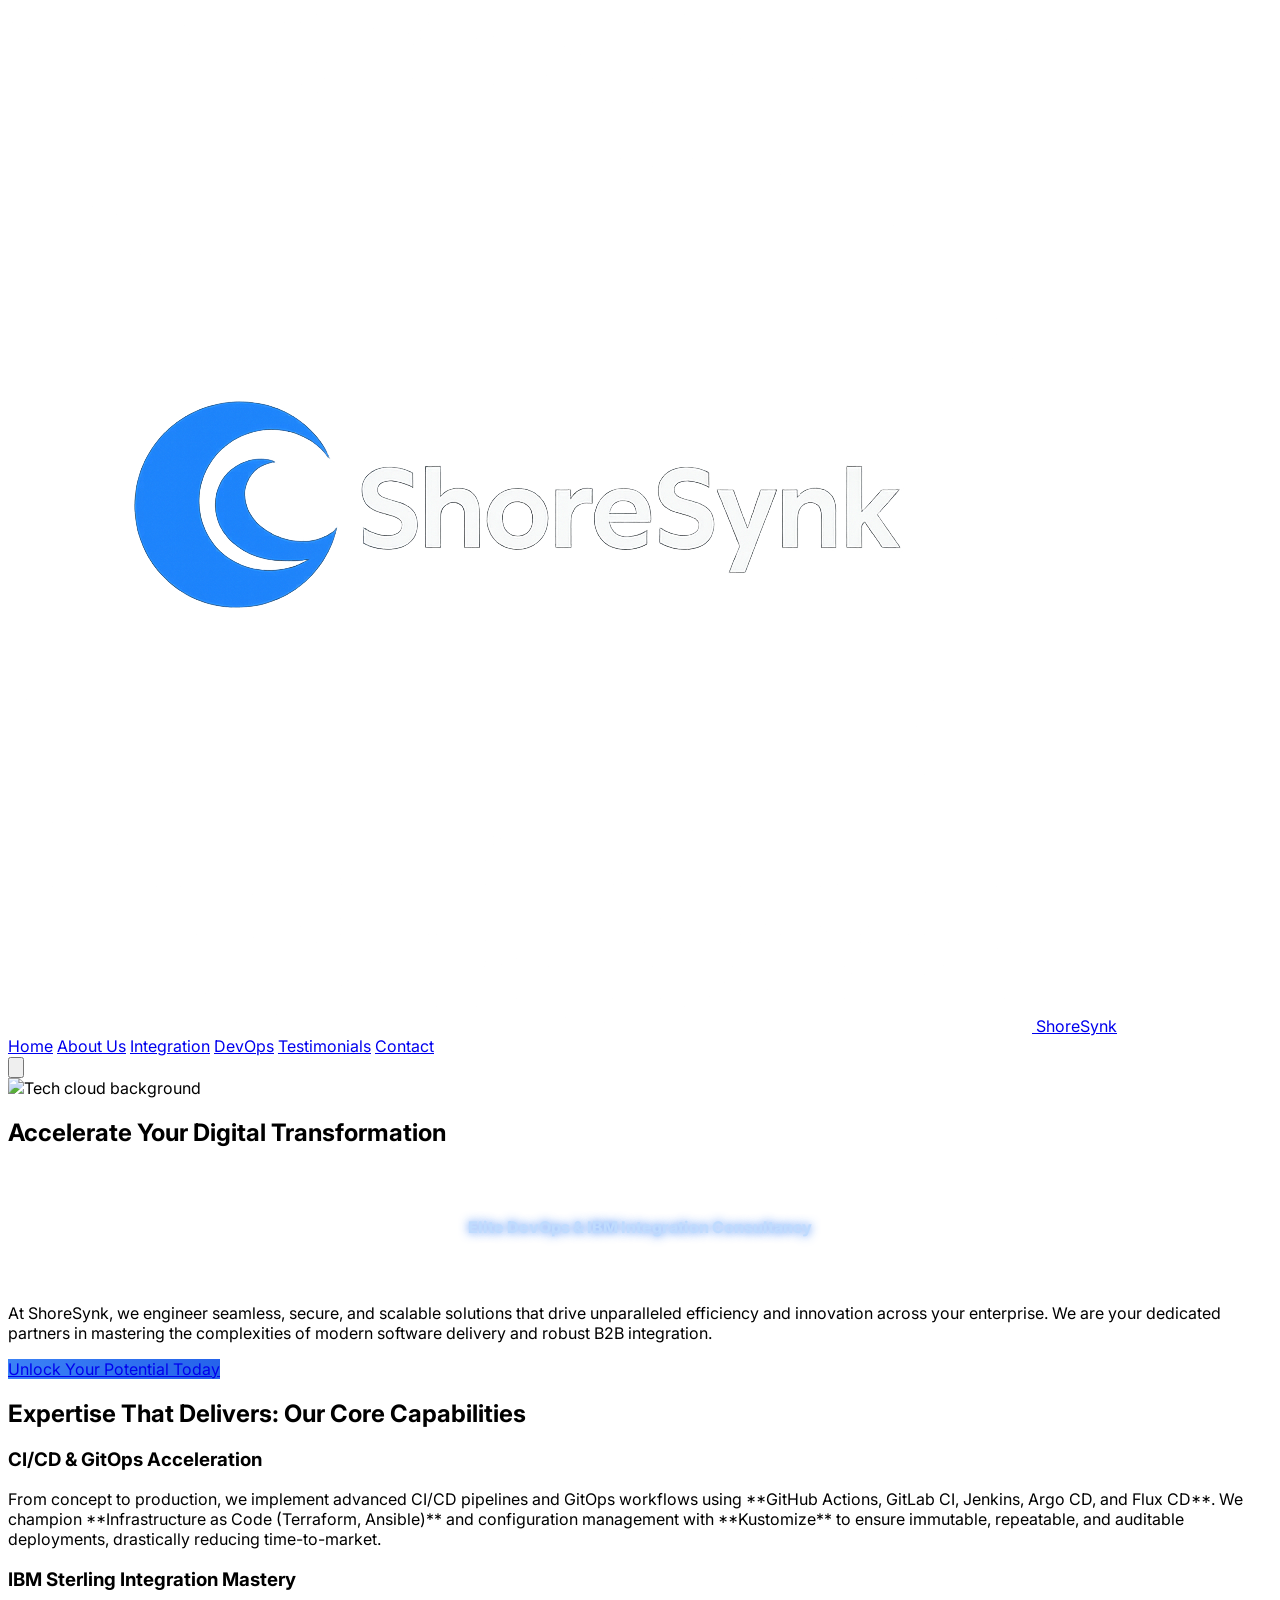
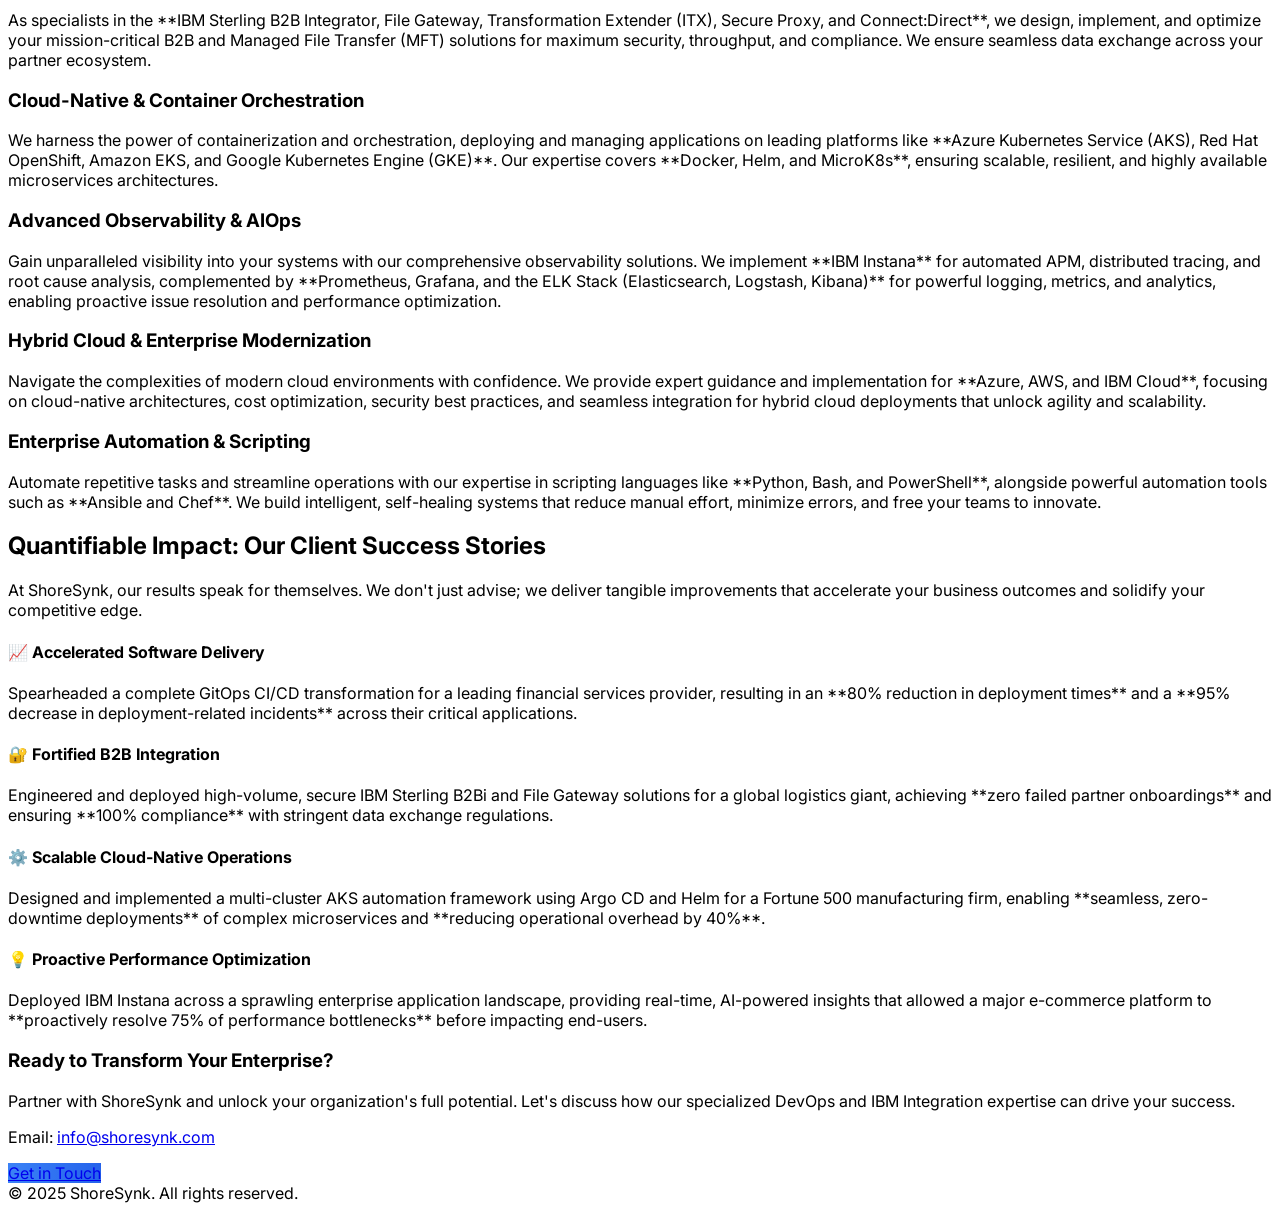
==== index.html @ 2e112811 "Trigger rebuild to fix stuck GitHub Actions workflow" ====
<!DOCTYPE html>
<html lang="en">
<head>
    <meta charset="UTF-8" />
    <meta name="viewport" content="width=device-width, initial-scale=1.0" />
    <title>ShoreSynk | Elite DevOps & IBM Integration Consultancy</title>
    <script src="https://cdn.tailwindcss.com"></script>
    <link href="https://unpkg.com/aos@2.3.1/dist/aos.css" rel="stylesheet" />
    <link rel="stylesheet" href="https://cdn.jsdelivr.net/npm/swiper@10/swiper-bundle.min.css" />
    <style>
        @import url('https://fonts.googleapis.com/css2?family=Inter:wght@300;400;500;600;700;800&display=swap');
        body {
            font-family: 'Inter', sans-serif;
        }
        @keyframes fadeInUp {
            from { opacity: 0; transform: translateY(20px); }
            to { opacity: 1; transform: translateY(0); }
        }
        .animate-fade-in-up {
            animation: fadeInUp 1s ease-out forwards;
        }
        /* Ensure mobile menu is hidden by default and flex when open */
        #mobile-menu {
            display: none; /* Hidden by default */
            flex-direction: column;
            align-items: center;
            padding-bottom: 1rem;
            space-y: 0.75rem; /* Equivalent to Tailwind's space-y-3 */
            background-color: #1f2937; /* gray-800 */
            border-top: 1px solid #374151; /* gray-700 */
        }
        .mobile-menu-open {
            display: flex !important;
        }
        /* Custom gradient for buttons */
        .btn-gradient {
            background-image: linear-gradient(to right, #3B82F6, #2563EB);
        }
        .btn-gradient:hover {
            background-image: linear-gradient(to right, #2563EB, #1D4ED8);
        }
        /* New style for rotating text */
        .rotating-text-container {
            min-height: 120px; /* Adjust based on expected text line height and number of lines */
            display: flex;
            align-items: center;
            justify-content: center;
        }
        .rotating-text {
            font-weight: 800; /* Extra bold for impact */
            color: #BFDBFE; /* Tailwind's blue-200 for a brighter pop */
            text-shadow: 0px 0px 10px rgba(59, 130, 246, 0.9); /* Stronger blue glow */
            opacity: 0;
            transition: opacity 1s ease-in-out;
        }
        .rotating-text.fade-in {
            opacity: 1;
        }
        .rotating-text.fade-out {
            opacity: 0;
        }
    </style>
</head>
<body class="bg-gray-950 text-white font-sans">

<header class="bg-gray-800 shadow-lg sticky top-0 z-50">
    <div class="max-w-7xl mx-auto px-4 py-4 flex justify-between items-center">
        <a href="index.html" class="flex items-center space-x-3 group">
            <img src="images/shoresynk_logo_updated.png" alt="ShoreSynk Logo" class="h-10 w-auto">
            <span class="text-2xl font-extrabold text-blue-400 tracking-tight group-hover:text-blue-300 transition-colors duration-300 transform group-hover:scale-105">ShoreSynk</span>
        </a>
        <nav class="hidden md:flex space-x-8 text-base">
            <a href="index.html" class="hover:text-blue-400 transition-colors duration-300">Home</a>
            <a href="about.html" class="hover:text-blue-400 transition-colors duration-300">About Us</a>
            <a href="integration.html" class="hover:text-blue-400 transition-colors duration-300">Integration</a>
            <a href="devops.html" class="hover:text-blue-400 transition-colors duration-300 font-semibold text-blue-300">DevOps</a>
            <a href="testimonials.html" class="hover:text-blue-400 transition-colors duration-300">Testimonials</a>
            <a href="#contact" class="hover:text-blue-400 transition-colors duration-300">Contact</a>
        </nav>
        <!-- Mobile menu button -->
        <button id="mobile-menu-button" class="md:hidden text-white focus:outline-none">
            <svg class="w-6 h-6" fill="none" stroke="currentColor" viewBox="0 0 24 24">
                <path stroke-linecap="round" stroke-linejoin="round" stroke-width="2" d="M4 6h16M4 12h16m-7 6h7" />
            </svg>
        </button>
    </div>

    <!-- Mobile menu -->
    <nav id="mobile-menu" class="md:hidden flex-col items-center pb-4 space-y-3 bg-gray-800 border-t border-gray-700">
        <a href="index.html" class="block text-white hover:text-blue-400 transition py-2">Home</a>
        <a href="about.html" class="block text-white hover:text-blue-400 transition py-2">About Us</a>
        <a href="integration.html" class="block text-white hover:text-blue-400 transition py-2">Integration</a>
        <a href="devops.html" class="block text-white hover:text-blue-400 transition py-2">DevOps</a>
        <a href="testimonials.html" class="block text-white hover:text-blue-400 transition py-2">Testimonials</a>
        <a href="#contact" class="block text-white hover:text-blue-400 transition py-2">Contact</a>
    </nav>
</header>

<section class="relative py-28 text-center text-white overflow-hidden">
    <img src="https://tse4.mm.bing.net/th/id/OIP.Zzp7vDEHLs-ldM_Fr9gBeAHaE-?pid=Api"
         alt="Tech cloud background"
         class="absolute inset-0 w-full h-full object-cover opacity-40"
         onerror="this.onerror=null;this.src='https://placehold.co/1920x1080/1a202c/ffffff?text=DevOps+Integration+Background+Fallback';">
    <div class="absolute inset-0 bg-black opacity-40"></div>
    <div class="relative z-10 max-w-5xl mx-auto px-6 animate-fade-in-up">
        <h1 class="text-5xl md:text-6xl font-extrabold mb-6 leading-tight">
            Accelerate Your Digital Transformation
        </h1>
        <div class="rotating-text-container">
            <span id="rotating-headline" class="text-3xl md:text-4xl rotating-text"></span>
        </div>
        <p class="text-lg md:text-xl mb-8 max-w-3xl mx-auto">
            At ShoreSynk, we engineer seamless, secure, and scalable solutions that drive unparalleled efficiency and innovation across your enterprise.
            We are your dedicated partners in mastering the complexities of modern software delivery and robust B2B integration.
        </p>
        <a href="#contact" class="btn-gradient px-8 py-4 rounded-xl font-bold text-lg transition transform hover:scale-105 shadow-lg">
            Unlock Your Potential Today
        </a>
    </div>
</section>

<section class="py-20 bg-gray-900">
    <div class="max-w-7xl mx-auto px-4">
        <h2 class="text-4xl md:text-5xl font-bold text-center text-blue-400 mb-14">Expertise That Delivers: Our Core Capabilities</h2>
        <div class="grid grid-cols-1 md:grid-cols-2 lg:grid-cols-3 gap-10">
            <div class="bg-gray-800 p-8 rounded-xl shadow-lg border border-gray-700 hover:border-blue-500 transition-all duration-300" data-aos="fade-up">
                <h3 class="text-2xl font-semibold text-blue-300 mb-4">CI/CD & GitOps Acceleration</h3>
                <p class="text-gray-300 leading-relaxed">
                    From concept to production, we implement advanced CI/CD pipelines and GitOps workflows using **GitHub Actions, GitLab CI, Jenkins, Argo CD, and Flux CD**. We champion **Infrastructure as Code (Terraform, Ansible)** and configuration management with **Kustomize** to ensure immutable, repeatable, and auditable deployments, drastically reducing time-to-market.
                </p>
            </div>
            <div class="bg-gray-800 p-8 rounded-xl shadow-lg border border-gray-700 hover:border-blue-500 transition-all duration-300" data-aos="fade-up" data-aos-delay="100">
                <h3 class="text-2xl font-semibold text-blue-300 mb-4">IBM Sterling Integration Mastery</h3>
                <p class="text-gray-300 leading-relaxed">
                    As specialists in the **IBM Sterling B2B Integrator, File Gateway, Transformation Extender (ITX), Secure Proxy, and Connect:Direct**, we design, implement, and optimize your mission-critical B2B and Managed File Transfer (MFT) solutions for maximum security, throughput, and compliance. We ensure seamless data exchange across your partner ecosystem.
                </p>
            </div>
            <div class="bg-gray-800 p-8 rounded-xl shadow-lg border border-gray-700 hover:border-blue-500 transition-all duration-300" data-aos="fade-up" data-aos-delay="200">
                <h3 class="2xl font-semibold text-blue-300 mb-4">Cloud-Native & Container Orchestration</h3>
                <p class="text-gray-300 leading-relaxed">
                    We harness the power of containerization and orchestration, deploying and managing applications on leading platforms like **Azure Kubernetes Service (AKS), Red Hat OpenShift, Amazon EKS, and Google Kubernetes Engine (GKE)**. Our expertise covers **Docker, Helm, and MicroK8s**, ensuring scalable, resilient, and highly available microservices architectures.
                </p>
            </div>
            <div class="bg-gray-800 p-8 rounded-xl shadow-lg border border-gray-700 hover:border-blue-500 transition-all duration-300" data-aos="fade-up" data-aos-delay="300">
                <h3 class="text-2xl font-semibold text-blue-300 mb-4">Advanced Observability & AIOps</h3>
                <p class="text-gray-300 leading-relaxed">
                    Gain unparalleled visibility into your systems with our comprehensive observability solutions. We implement **IBM Instana** for automated APM, distributed tracing, and root cause analysis, complemented by **Prometheus, Grafana, and the ELK Stack (Elasticsearch, Logstash, Kibana)** for powerful logging, metrics, and analytics, enabling proactive issue resolution and performance optimization.
                </p>
            </div>
            <div class="bg-gray-800 p-8 rounded-xl shadow-lg border border-gray-700 hover:border-blue-500 transition-all duration-300" data-aos="fade-up" data-aos-delay="400">
                <h3 class="text-2xl font-semibold text-blue-300 mb-4">Hybrid Cloud & Enterprise Modernization</h3>
                <p class="text-gray-300 leading-relaxed">
                    Navigate the complexities of modern cloud environments with confidence. We provide expert guidance and implementation for **Azure, AWS, and IBM Cloud**, focusing on cloud-native architectures, cost optimization, security best practices, and seamless integration for hybrid cloud deployments that unlock agility and scalability.
                </p>
            </div>
            <div class="bg-gray-800 p-8 rounded-xl shadow-lg border border-gray-700 hover:border-blue-500 transition-all duration-300" data-aos="fade-up" data-aos-delay="500">
                <h3 class="text-2xl font-semibold text-blue-300 mb-4">Enterprise Automation & Scripting</h3>
                <p class="text-gray-300 leading-relaxed">
                    Automate repetitive tasks and streamline operations with our expertise in scripting languages like **Python, Bash, and PowerShell**, alongside powerful automation tools such as **Ansible and Chef**. We build intelligent, self-healing systems that reduce manual effort, minimize errors, and free your teams to innovate.
                </p>
            </div>
        </div>
    </div>
</section>

<section class="py-20 bg-gray-800">
    <div class="max-w-6xl mx-auto px-6 text-center" data-aos="fade-up">
        <h2 class="text-3xl sm:text-4xl font-bold text-blue-400 mb-8">Quantifiable Impact: Our Client Success Stories</h2>
        <p class="text-lg mb-10 max-w-4xl mx-auto">
            At ShoreSynk, our results speak for themselves. We don't just advise; we deliver tangible improvements that accelerate your business outcomes and solidify your competitive edge.
        </p>
        <div class="grid grid-cols-1 md:grid-cols-2 gap-8 text-left max-w-4xl mx-auto">
            <div class="bg-gray-900 p-6 rounded-xl shadow-md border border-gray-700" data-aos="fade-right">
                <h4 class="text-xl font-semibold text-blue-300 mb-2">📈 Accelerated Software Delivery</h4>
                <p class="text-gray-300">
                    Spearheaded a complete GitOps CI/CD transformation for a leading financial services provider, resulting in an **80% reduction in deployment times** and a **95% decrease in deployment-related incidents** across their critical applications.
                </p>
            </div>
            <div class="bg-gray-900 p-6 rounded-xl shadow-md border border-gray-700" data-aos="fade-left">
                <h4 class="text-xl font-semibold text-blue-300 mb-2">🔐 Fortified B2B Integration</h4>
                <p class="text-gray-300">
                    Engineered and deployed high-volume, secure IBM Sterling B2Bi and File Gateway solutions for a global logistics giant, achieving **zero failed partner onboardings** and ensuring **100% compliance** with stringent data exchange regulations.
                </p>
            </div>
            <div class="bg-gray-900 p-6 rounded-xl shadow-md border border-gray-700" data-aos="fade-right" data-aos-delay="100">
                <h4 class="text-xl font-semibold text-blue-300 mb-2">⚙️ Scalable Cloud-Native Operations</h4>
                <p class="text-gray-300">
                    Designed and implemented a multi-cluster AKS automation framework using Argo CD and Helm for a Fortune 500 manufacturing firm, enabling **seamless, zero-downtime deployments** of complex microservices and **reducing operational overhead by 40%**.
                </p>
            </div>
            <div class="bg-gray-900 p-6 rounded-xl shadow-md border border-gray-700" data-aos="fade-left" data-aos-delay="100">
                <h4 class="text-xl font-semibold text-blue-300 mb-2">💡 Proactive Performance Optimization</h4>
                <p class="text-gray-300">
                    Deployed IBM Instana across a sprawling enterprise application landscape, providing real-time, AI-powered insights that allowed a major e-commerce platform to **proactively resolve 75% of performance bottlenecks** before impacting end-users.
                </p>
            </div>
        </div>
    </div>
</section>

<section class="bg-gray-950 py-16" id="contact">
    <div class="max-w-4xl mx-auto px-4 text-center" data-aos="fade-up">
        <h3 class="text-3xl sm:text-4xl font-bold mb-6 text-blue-400">Ready to Transform Your Enterprise?</h3>
        <p class="mb-8 text-base sm:text-lg text-gray-300">
            Partner with ShoreSynk and unlock your organization's full potential. Let's discuss how our specialized DevOps and IBM Integration expertise can drive your success.
        </p>
        <p class="mb-4 text-lg sm:text-xl font-medium">Email: <a href="mailto:info@shoresynk.com" class="text-blue-300 underline hover:text-blue-400 transition-colors duration-300">info@shoresynk.com</a></p>
        <a href="#contact" class="btn-gradient px-8 py-4 rounded-xl font-bold text-lg transition duration-300 transform hover:scale-105 shadow-lg">
            Get in Touch
        </a>
    </div>
</section>

<footer class="bg-gray-900 py-6 text-center text-gray-500 text-sm border-t border-gray-700">
    &copy; 2025 ShoreSynk. All rights reserved.
</footer>

<script src="https://unpkg.com/aos@2.3.1/dist/aos.js"></script>
<script src="https://cdn.jsdelivr.net/npm/swiper@10/swiper-bundle.min.js"></script>
<script>
    AOS.init({ duration: 1000, once: true });

    // Initialize Swiper for testimonials
    const swiper = new Swiper('.swiper', {
      loop: true,
      autoplay: { delay: 5000, disableOnInteraction: false },
      pagination: { el: '.swiper-pagination', clickable: true }
    });

    // Mobile menu functionality
    const mobileMenuButton = document.getElementById('mobile-menu-button');
    const mobileMenu = document.getElementById('mobile-menu');

    mobileMenuButton.addEventListener('click', () => {
      mobileMenu.classList.toggle('hidden');
      mobileMenu.classList.toggle('mobile-menu-open');
    });

    // Close mobile menu when a navigation link is clicked
    mobileMenu.querySelectorAll('a').forEach(link => {
      link.addEventListener('click', () => {
        setTimeout(() => {
            mobileMenu.classList.add('hidden');
            mobileMenu.classList.remove('mobile-menu-open');
        }, 150);
      });
    });

    // Rotating Headline Script
    const headlines = [
        "Elite DevOps & IBM Integration Consultancy",
        "Mastering Modern Software Delivery",
        "Driving Unparalleled Efficiency with Automation",
        "Securing High-Volume B2B & MFT Operations",
        "Unlocking Agility with Hybrid Cloud Solutions"
    ];
    let currentHeadlineIndex = 0;
    const rotatingHeadlineElement = document.getElementById('rotating-headline');

    function updateRotatingHeadline() {
        rotatingHeadlineElement.classList.remove('fade-in');
        rotatingHeadlineElement.classList.add('fade-out');

        setTimeout(() => {
            currentHeadlineIndex = (currentHeadlineIndex + 1) % headlines.length;
            rotatingHeadlineElement.textContent = headlines[currentHeadlineIndex];
            rotatingHeadlineElement.classList.remove('fade-out');
            rotatingHeadlineElement.classList.add('fade-in');
        }, 1000); // Wait for fade-out to complete before changing text and fading in
    }

    // Initial load
    rotatingHeadlineElement.textContent = headlines[currentHeadlineIndex];
    rotatingHeadlineElement.classList.add('fade-in');

    // Set interval for rotation
    setInterval(updateRotatingHeadline, 4000); // Change headline every 4 seconds (1s fade-out, 1s fade-in, 2s display)
</script>

</body>
</html>
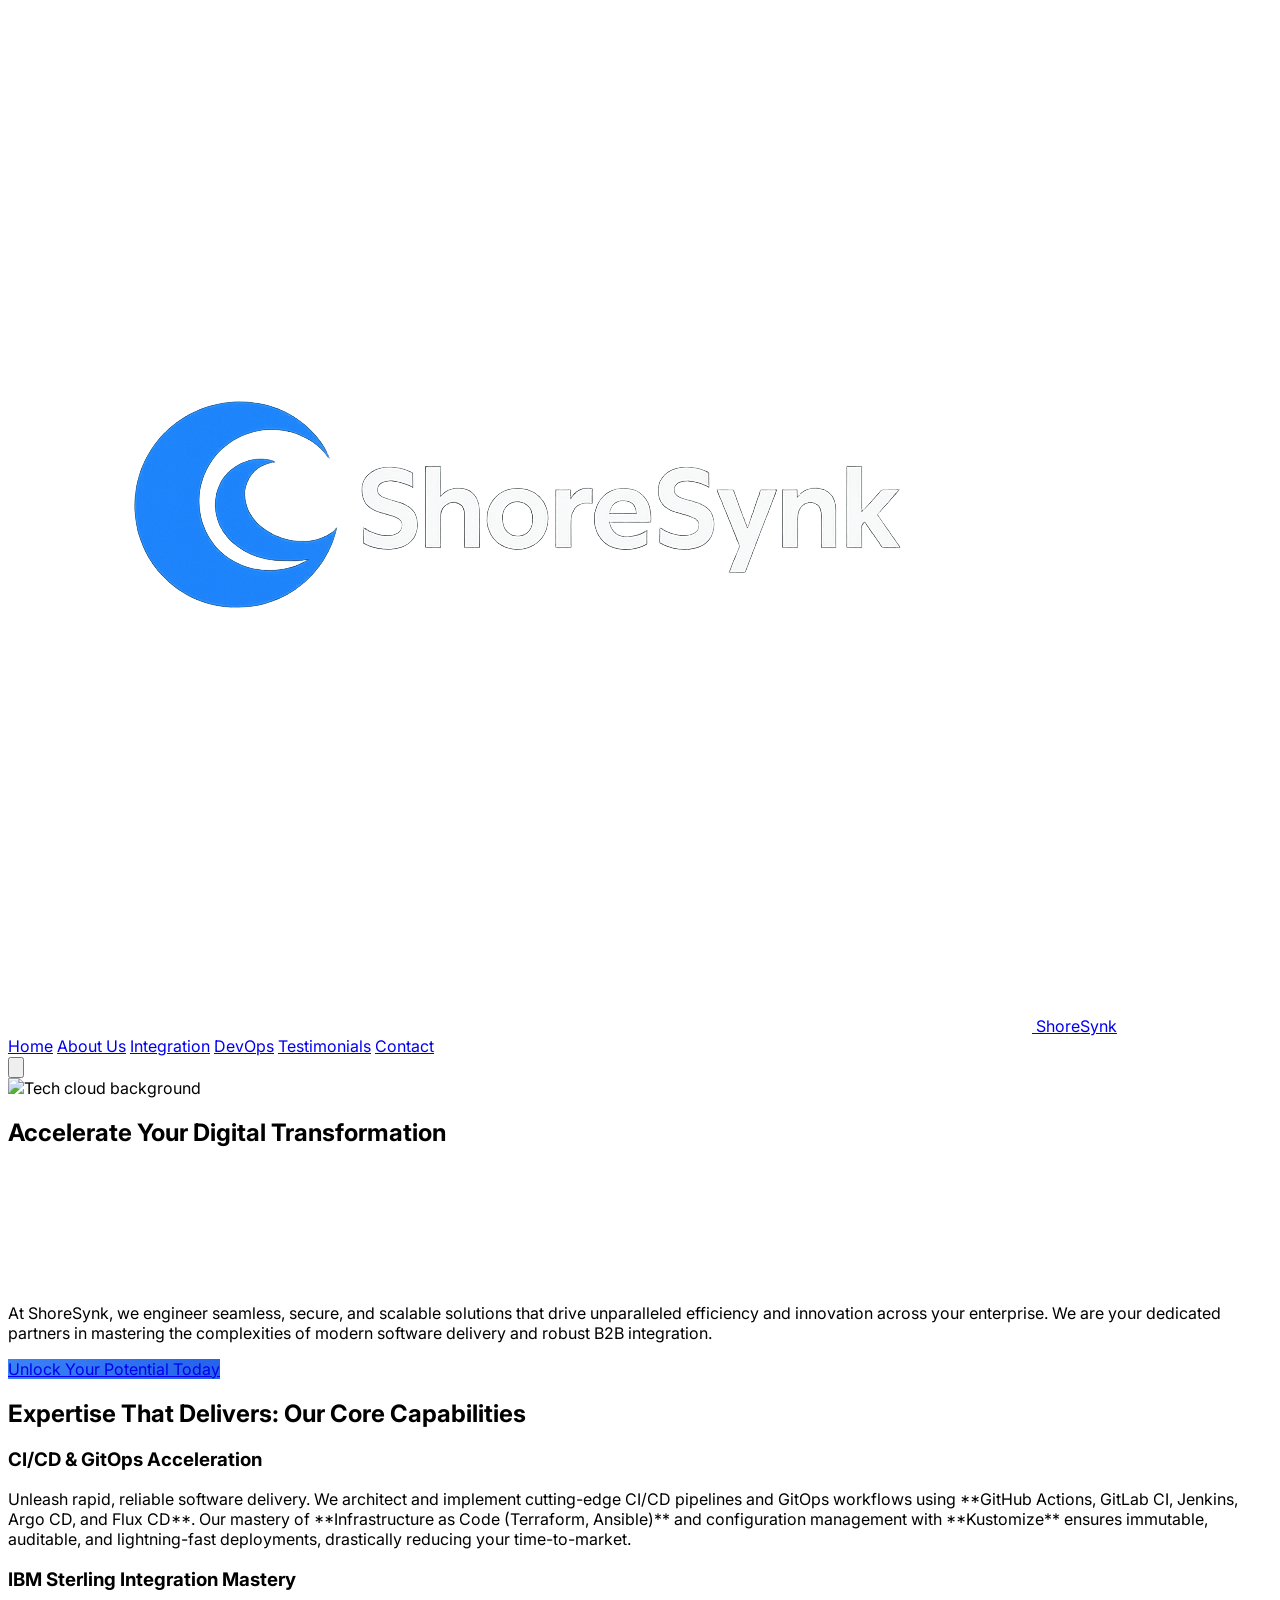
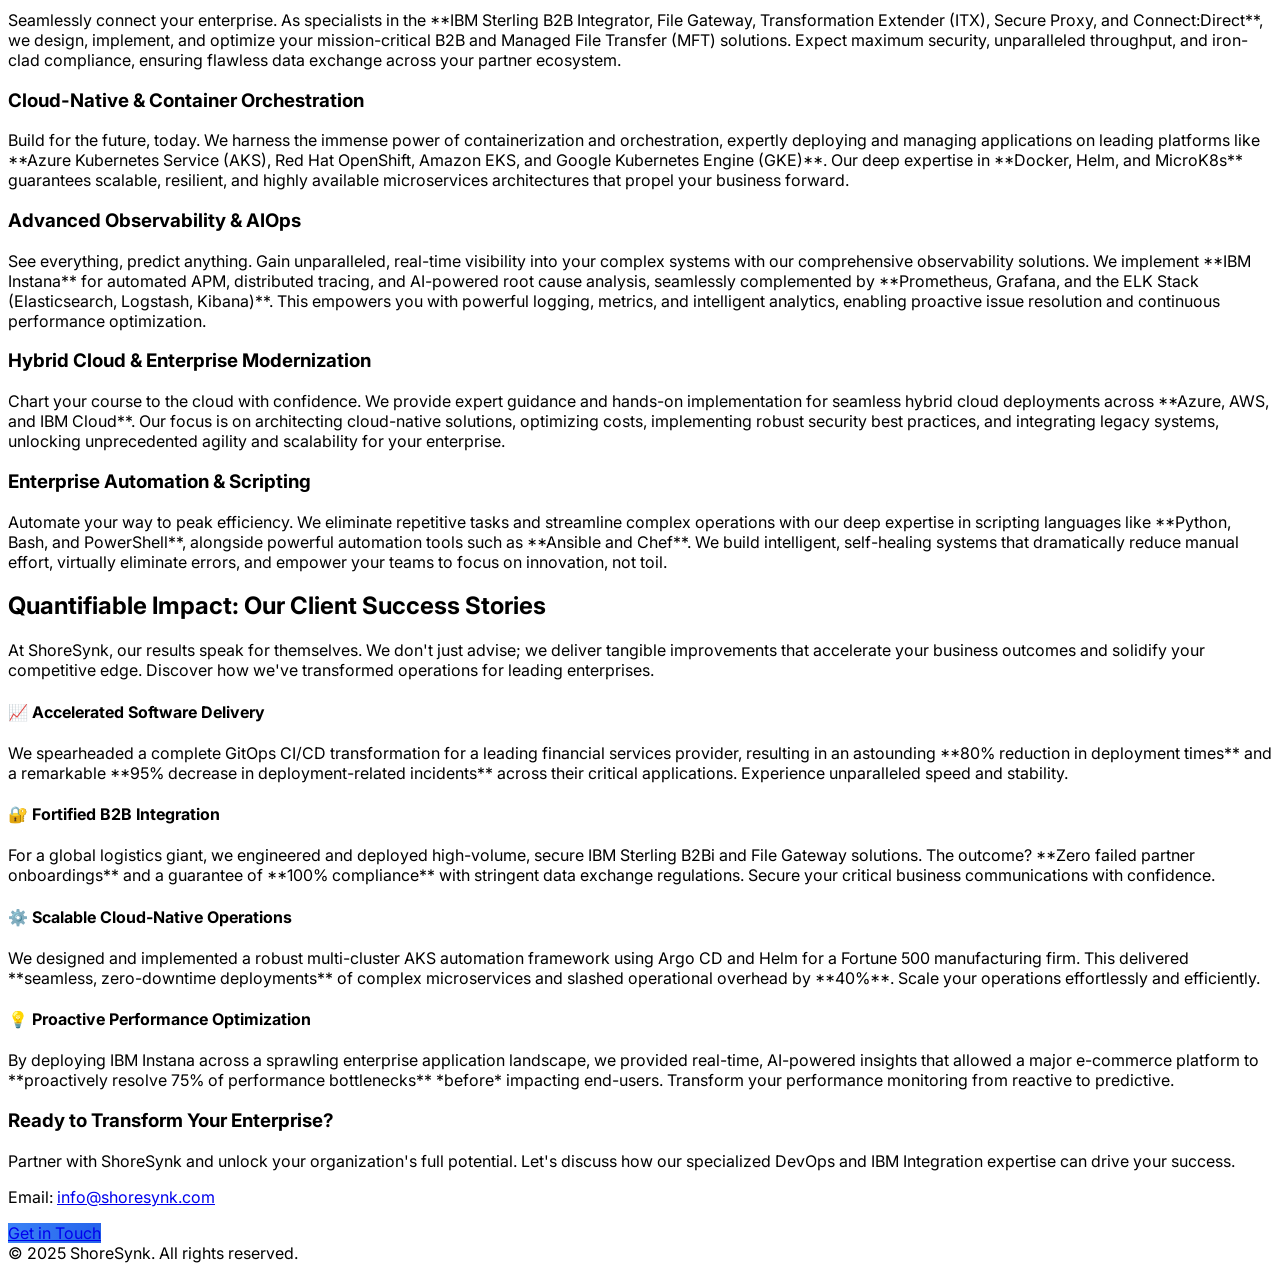
==== commit 4a0f761e: "Trigger rebuild to fix stuck GitHub Actions workflow" ====
--- a/index.html
+++ b/index.html
@@ -7,6 +7,8 @@
     <script src="https://cdn.tailwindcss.com"></script>
     <link href="https://unpkg.com/aos@2.3.1/dist/aos.css" rel="stylesheet" />
     <link rel="stylesheet" href="https://cdn.jsdelivr.net/npm/swiper@10/swiper-bundle.min.css" />
+    <!-- Lucide Icons for visual flair -->
+    <script src="https://unpkg.com/lucide@latest"></script>
     <style>
         @import url('https://fonts.googleapis.com/css2?family=Inter:wght@300;400;500;600;700;800&display=swap');
         body {
@@ -39,12 +41,13 @@
         .btn-gradient:hover {
             background-image: linear-gradient(to right, #2563EB, #1D4ED8);
         }
-        /* New style for rotating text */
+        /* New style for rotating text container and text */
         .rotating-text-container {
             min-height: 120px; /* Adjust based on expected text line height and number of lines */
             display: flex;
             align-items: center;
             justify-content: center;
+            position: relative; /* Added for absolute positioning of child */
         }
         .rotating-text {
             font-weight: 800; /* Extra bold for impact */
@@ -52,6 +55,15 @@
             text-shadow: 0px 0px 10px rgba(59, 130, 246, 0.9); /* Stronger blue glow */
             opacity: 0;
             transition: opacity 1s ease-in-out;
+            position: absolute; /* Ensures text doesn't affect layout of other elements */
+            top: 0;
+            left: 0;
+            right: 0;
+            bottom: 0;
+            display: flex;
+            align-items: center;
+            justify-content: center;
+            text-align: center; /* Ensure multi-line text is centered */
         }
         .rotating-text.fade-in {
             opacity: 1;
@@ -73,7 +85,7 @@
             <a href="index.html" class="hover:text-blue-400 transition-colors duration-300">Home</a>
             <a href="about.html" class="hover:text-blue-400 transition-colors duration-300">About Us</a>
             <a href="integration.html" class="hover:text-blue-400 transition-colors duration-300">Integration</a>
-            <a href="devops.html" class="hover:text-blue-400 transition-colors duration-300 font-semibold text-blue-300">DevOps</a>
+            <a href="devops.html" class="hover:text-blue-400 transition-colors duration-300">DevOps</a>
             <a href="testimonials.html" class="hover:text-blue-400 transition-colors duration-300">Testimonials</a>
             <a href="#contact" class="hover:text-blue-400 transition-colors duration-300">Contact</a>
         </nav>
@@ -113,7 +125,7 @@
             At ShoreSynk, we engineer seamless, secure, and scalable solutions that drive unparalleled efficiency and innovation across your enterprise.
             We are your dedicated partners in mastering the complexities of modern software delivery and robust B2B integration.
         </p>
-        <a href="#contact" class="btn-gradient px-8 py-4 rounded-xl font-bold text-lg transition transform hover:scale-105 shadow-lg">
+        <a href="mailto:info@shoresynk.com" class="btn-gradient px-8 py-4 rounded-xl font-bold text-lg transition transform hover:scale-105 shadow-lg">
             Unlock Your Potential Today
         </a>
     </div>
@@ -123,40 +135,58 @@
     <div class="max-w-7xl mx-auto px-4">
         <h2 class="text-4xl md:text-5xl font-bold text-center text-blue-400 mb-14">Expertise That Delivers: Our Core Capabilities</h2>
         <div class="grid grid-cols-1 md:grid-cols-2 lg:grid-cols-3 gap-10">
-            <div class="bg-gray-800 p-8 rounded-xl shadow-lg border border-gray-700 hover:border-blue-500 transition-all duration-300" data-aos="fade-up">
-                <h3 class="text-2xl font-semibold text-blue-300 mb-4">CI/CD & GitOps Acceleration</h3>
-                <p class="text-gray-300 leading-relaxed">
-                    From concept to production, we implement advanced CI/CD pipelines and GitOps workflows using **GitHub Actions, GitLab CI, Jenkins, Argo CD, and Flux CD**. We champion **Infrastructure as Code (Terraform, Ansible)** and configuration management with **Kustomize** to ensure immutable, repeatable, and auditable deployments, drastically reducing time-to-market.
-                </p>
-            </div>
-            <div class="bg-gray-800 p-8 rounded-xl shadow-lg border border-gray-700 hover:border-blue-500 transition-all duration-300" data-aos="fade-up" data-aos-delay="100">
-                <h3 class="text-2xl font-semibold text-blue-300 mb-4">IBM Sterling Integration Mastery</h3>
-                <p class="text-gray-300 leading-relaxed">
-                    As specialists in the **IBM Sterling B2B Integrator, File Gateway, Transformation Extender (ITX), Secure Proxy, and Connect:Direct**, we design, implement, and optimize your mission-critical B2B and Managed File Transfer (MFT) solutions for maximum security, throughput, and compliance. We ensure seamless data exchange across your partner ecosystem.
-                </p>
-            </div>
-            <div class="bg-gray-800 p-8 rounded-xl shadow-lg border border-gray-700 hover:border-blue-500 transition-all duration-300" data-aos="fade-up" data-aos-delay="200">
-                <h3 class="2xl font-semibold text-blue-300 mb-4">Cloud-Native & Container Orchestration</h3>
-                <p class="text-gray-300 leading-relaxed">
-                    We harness the power of containerization and orchestration, deploying and managing applications on leading platforms like **Azure Kubernetes Service (AKS), Red Hat OpenShift, Amazon EKS, and Google Kubernetes Engine (GKE)**. Our expertise covers **Docker, Helm, and MicroK8s**, ensuring scalable, resilient, and highly available microservices architectures.
-                </p>
-            </div>
-            <div class="bg-gray-800 p-8 rounded-xl shadow-lg border border-gray-700 hover:border-blue-500 transition-all duration-300" data-aos="fade-up" data-aos-delay="300">
-                <h3 class="text-2xl font-semibold text-blue-300 mb-4">Advanced Observability & AIOps</h3>
-                <p class="text-gray-300 leading-relaxed">
-                    Gain unparalleled visibility into your systems with our comprehensive observability solutions. We implement **IBM Instana** for automated APM, distributed tracing, and root cause analysis, complemented by **Prometheus, Grafana, and the ELK Stack (Elasticsearch, Logstash, Kibana)** for powerful logging, metrics, and analytics, enabling proactive issue resolution and performance optimization.
-                </p>
-            </div>
-            <div class="bg-gray-800 p-8 rounded-xl shadow-lg border border-gray-700 hover:border-blue-500 transition-all duration-300" data-aos="fade-up" data-aos-delay="400">
-                <h3 class="text-2xl font-semibold text-blue-300 mb-4">Hybrid Cloud & Enterprise Modernization</h3>
-                <p class="text-gray-300 leading-relaxed">
-                    Navigate the complexities of modern cloud environments with confidence. We provide expert guidance and implementation for **Azure, AWS, and IBM Cloud**, focusing on cloud-native architectures, cost optimization, security best practices, and seamless integration for hybrid cloud deployments that unlock agility and scalability.
-                </p>
-            </div>
-            <div class="bg-gray-800 p-8 rounded-xl shadow-lg border border-gray-700 hover:border-blue-500 transition-all duration-300" data-aos="fade-up" data-aos-delay="500">
-                <h3 class="text-2xl font-semibold text-blue-300 mb-4">Enterprise Automation & Scripting</h3>
-                <p class="text-gray-300 leading-relaxed">
-                    Automate repetitive tasks and streamline operations with our expertise in scripting languages like **Python, Bash, and PowerShell**, alongside powerful automation tools such as **Ansible and Chef**. We build intelligent, self-healing systems that reduce manual effort, minimize errors, and free your teams to innovate.
+            <div class="bg-gray-800 p-8 rounded-xl shadow-lg border border-gray-700 hover:border-blue-500 hover:shadow-2xl transform hover:scale-105 transition-all duration-300" data-aos="fade-up">
+                <div class="flex items-center mb-4">
+                    <i data-lucide="git-fork" class="text-blue-300 w-8 h-8 flex-shrink-0 mr-3"></i>
+                    <h3 class="text-2xl font-semibold text-blue-300">CI/CD & GitOps Acceleration</h3>
+                </div>
+                <p class="text-gray-300 leading-relaxed">
+                    Unleash rapid, reliable software delivery. We architect and implement cutting-edge CI/CD pipelines and GitOps workflows using **GitHub Actions, GitLab CI, Jenkins, Argo CD, and Flux CD**. Our mastery of **Infrastructure as Code (Terraform, Ansible)** and configuration management with **Kustomize** ensures immutable, auditable, and lightning-fast deployments, drastically reducing your time-to-market.
+                </p>
+            </div>
+            <div class="bg-gray-800 p-8 rounded-xl shadow-lg border border-gray-700 hover:border-blue-500 hover:shadow-2xl transform hover:scale-105 transition-all duration-300" data-aos="fade-up" data-aos-delay="100">
+                <div class="flex items-center mb-4">
+                    <i data-lucide="plug-zap" class="text-blue-300 w-8 h-8 flex-shrink-0 mr-3"></i>
+                    <h3 class="text-2xl font-semibold text-blue-300">IBM Sterling Integration Mastery</h3>
+                </div>
+                <p class="text-gray-300 leading-relaxed">
+                    Seamlessly connect your enterprise. As specialists in the **IBM Sterling B2B Integrator, File Gateway, Transformation Extender (ITX), Secure Proxy, and Connect:Direct**, we design, implement, and optimize your mission-critical B2B and Managed File Transfer (MFT) solutions. Expect maximum security, unparalleled throughput, and iron-clad compliance, ensuring flawless data exchange across your partner ecosystem.
+                </p>
+            </div>
+            <div class="bg-gray-800 p-8 rounded-xl shadow-lg border border-gray-700 hover:border-blue-500 hover:shadow-2xl transform hover:scale-105 transition-all duration-300" data-aos="fade-up" data-aos-delay="200">
+                <div class="flex items-center mb-4">
+                    <i data-lucide="cloud" class="text-blue-300 w-8 h-8 flex-shrink-0 mr-3"></i>
+                    <h3 class="text-2xl font-semibold text-blue-300">Cloud-Native & Container Orchestration</h3>
+                </div>
+                <p class="text-gray-300 leading-relaxed">
+                    Build for the future, today. We harness the immense power of containerization and orchestration, expertly deploying and managing applications on leading platforms like **Azure Kubernetes Service (AKS), Red Hat OpenShift, Amazon EKS, and Google Kubernetes Engine (GKE)**. Our deep expertise in **Docker, Helm, and MicroK8s** guarantees scalable, resilient, and highly available microservices architectures that propel your business forward.
+                </p>
+            </div>
+            <div class="bg-gray-800 p-8 rounded-xl shadow-lg border border-gray-700 hover:border-blue-500 hover:shadow-2xl transform hover:scale-105 transition-all duration-300" data-aos="fade-up" data-aos-delay="300">
+                <div class="flex items-center mb-4">
+                    <i data-lucide="eye" class="text-blue-300 w-8 h-8 flex-shrink-0 mr-3"></i>
+                    <h3 class="text-2xl font-semibold text-blue-300 mb-4">Advanced Observability & AIOps</h3>
+                </div>
+                <p class="text-gray-300 leading-relaxed">
+                    See everything, predict anything. Gain unparalleled, real-time visibility into your complex systems with our comprehensive observability solutions. We implement **IBM Instana** for automated APM, distributed tracing, and AI-powered root cause analysis, seamlessly complemented by **Prometheus, Grafana, and the ELK Stack (Elasticsearch, Logstash, Kibana)**. This empowers you with powerful logging, metrics, and intelligent analytics, enabling proactive issue resolution and continuous performance optimization.
+                </p>
+            </div>
+            <div class="bg-gray-800 p-8 rounded-xl shadow-lg border border-gray-700 hover:border-blue-500 hover:shadow-2xl transform hover:scale-105 transition-all duration-300" data-aos="fade-up" data-aos-delay="400">
+                <div class="flex items-center mb-4">
+                    <i data-lucide="server" class="text-blue-300 w-8 h-8 flex-shrink-0 mr-3"></i>
+                    <h3 class="text-2xl font-semibold text-blue-300 mb-4">Hybrid Cloud & Enterprise Modernization</h3>
+                </div>
+                <p class="text-gray-300 leading-relaxed">
+                    Chart your course to the cloud with confidence. We provide expert guidance and hands-on implementation for seamless hybrid cloud deployments across **Azure, AWS, and IBM Cloud**. Our focus is on architecting cloud-native solutions, optimizing costs, implementing robust security best practices, and integrating legacy systems, unlocking unprecedented agility and scalability for your enterprise.
+                </p>
+            </div>
+            <div class="bg-gray-800 p-8 rounded-xl shadow-lg border border-gray-700 hover:border-blue-500 hover:shadow-2xl transform hover:scale-105 transition-all duration-300" data-aos="fade-up" data-aos-delay="500">
+                <div class="flex items-center mb-4">
+                    <i data-lucide="bot" class="text-blue-300 w-8 h-8 flex-shrink-0 mr-3"></i>
+                    <h3 class="text-2xl font-semibold text-blue-300 mb-4">Enterprise Automation & Scripting</h3>
+                </div>
+                <p class="text-gray-300 leading-relaxed">
+                    Automate your way to peak efficiency. We eliminate repetitive tasks and streamline complex operations with our deep expertise in scripting languages like **Python, Bash, and PowerShell**, alongside powerful automation tools such as **Ansible and Chef**. We build intelligent, self-healing systems that dramatically reduce manual effort, virtually eliminate errors, and empower your teams to focus on innovation, not toil.
                 </p>
             </div>
         </div>
@@ -167,31 +197,31 @@
     <div class="max-w-6xl mx-auto px-6 text-center" data-aos="fade-up">
         <h2 class="text-3xl sm:text-4xl font-bold text-blue-400 mb-8">Quantifiable Impact: Our Client Success Stories</h2>
         <p class="text-lg mb-10 max-w-4xl mx-auto">
-            At ShoreSynk, our results speak for themselves. We don't just advise; we deliver tangible improvements that accelerate your business outcomes and solidify your competitive edge.
+            At ShoreSynk, our results speak for themselves. We don't just advise; we deliver tangible improvements that accelerate your business outcomes and solidify your competitive edge. Discover how we've transformed operations for leading enterprises.
         </p>
         <div class="grid grid-cols-1 md:grid-cols-2 gap-8 text-left max-w-4xl mx-auto">
-            <div class="bg-gray-900 p-6 rounded-xl shadow-md border border-gray-700" data-aos="fade-right">
+            <div class="bg-gray-900 p-6 rounded-xl shadow-md border border-gray-700 hover:border-blue-500 hover:shadow-2xl transform hover:scale-105 transition-all duration-300" data-aos="fade-right">
                 <h4 class="text-xl font-semibold text-blue-300 mb-2">📈 Accelerated Software Delivery</h4>
                 <p class="text-gray-300">
-                    Spearheaded a complete GitOps CI/CD transformation for a leading financial services provider, resulting in an **80% reduction in deployment times** and a **95% decrease in deployment-related incidents** across their critical applications.
-                </p>
-            </div>
-            <div class="bg-gray-900 p-6 rounded-xl shadow-md border border-gray-700" data-aos="fade-left">
+                    We spearheaded a complete GitOps CI/CD transformation for a leading financial services provider, resulting in an astounding **80% reduction in deployment times** and a remarkable **95% decrease in deployment-related incidents** across their critical applications. Experience unparalleled speed and stability.
+                </p>
+            </div>
+            <div class="bg-gray-900 p-6 rounded-xl shadow-md border border-gray-700 hover:border-blue-500 hover:shadow-2xl transform hover:scale-105 transition-all duration-300" data-aos="fade-left">
                 <h4 class="text-xl font-semibold text-blue-300 mb-2">🔐 Fortified B2B Integration</h4>
                 <p class="text-gray-300">
-                    Engineered and deployed high-volume, secure IBM Sterling B2Bi and File Gateway solutions for a global logistics giant, achieving **zero failed partner onboardings** and ensuring **100% compliance** with stringent data exchange regulations.
-                </p>
-            </div>
-            <div class="bg-gray-900 p-6 rounded-xl shadow-md border border-gray-700" data-aos="fade-right" data-aos-delay="100">
+                    For a global logistics giant, we engineered and deployed high-volume, secure IBM Sterling B2Bi and File Gateway solutions. The outcome? **Zero failed partner onboardings** and a guarantee of **100% compliance** with stringent data exchange regulations. Secure your critical business communications with confidence.
+                </p>
+            </div>
+            <div class="bg-gray-900 p-6 rounded-xl shadow-md border border-gray-700 hover:border-blue-500 hover:shadow-2xl transform hover:scale-105 transition-all duration-300" data-aos="fade-right" data-aos-delay="100">
                 <h4 class="text-xl font-semibold text-blue-300 mb-2">⚙️ Scalable Cloud-Native Operations</h4>
                 <p class="text-gray-300">
-                    Designed and implemented a multi-cluster AKS automation framework using Argo CD and Helm for a Fortune 500 manufacturing firm, enabling **seamless, zero-downtime deployments** of complex microservices and **reducing operational overhead by 40%**.
-                </p>
-            </div>
-            <div class="bg-gray-900 p-6 rounded-xl shadow-md border border-gray-700" data-aos="fade-left" data-aos-delay="100">
+                    We designed and implemented a robust multi-cluster AKS automation framework using Argo CD and Helm for a Fortune 500 manufacturing firm. This delivered **seamless, zero-downtime deployments** of complex microservices and slashed operational overhead by **40%**. Scale your operations effortlessly and efficiently.
+                </p>
+            </div>
+            <div class="bg-gray-900 p-6 rounded-xl shadow-md border border-gray-700 hover:border-blue-500 hover:shadow-2xl transform hover:scale-105 transition-all duration-300" data-aos="fade-left" data-aos-delay="100">
                 <h4 class="text-xl font-semibold text-blue-300 mb-2">💡 Proactive Performance Optimization</h4>
                 <p class="text-gray-300">
-                    Deployed IBM Instana across a sprawling enterprise application landscape, providing real-time, AI-powered insights that allowed a major e-commerce platform to **proactively resolve 75% of performance bottlenecks** before impacting end-users.
+                    By deploying IBM Instana across a sprawling enterprise application landscape, we provided real-time, AI-powered insights that allowed a major e-commerce platform to **proactively resolve 75% of performance bottlenecks** *before* impacting end-users. Transform your performance monitoring from reactive to predictive.
                 </p>
             </div>
         </div>
@@ -205,7 +235,7 @@
             Partner with ShoreSynk and unlock your organization's full potential. Let's discuss how our specialized DevOps and IBM Integration expertise can drive your success.
         </p>
         <p class="mb-4 text-lg sm:text-xl font-medium">Email: <a href="mailto:info@shoresynk.com" class="text-blue-300 underline hover:text-blue-400 transition-colors duration-300">info@shoresynk.com</a></p>
-        <a href="#contact" class="btn-gradient px-8 py-4 rounded-xl font-bold text-lg transition duration-300 transform hover:scale-105 shadow-lg">
+        <a href="mailto:info@shoresynk.com" class="btn-gradient px-8 py-4 rounded-xl font-bold text-lg transition duration-300 transform hover:scale-105 shadow-lg">
             Get in Touch
         </a>
     </div>
@@ -219,6 +249,8 @@
 <script src="https://cdn.jsdelivr.net/npm/swiper@10/swiper-bundle.min.js"></script>
 <script>
     AOS.init({ duration: 1000, once: true });
+    // Initialize Lucide icons
+    lucide.createIcons();
 
     // Initialize Swiper for testimonials
     const swiper = new Swiper('.swiper', {
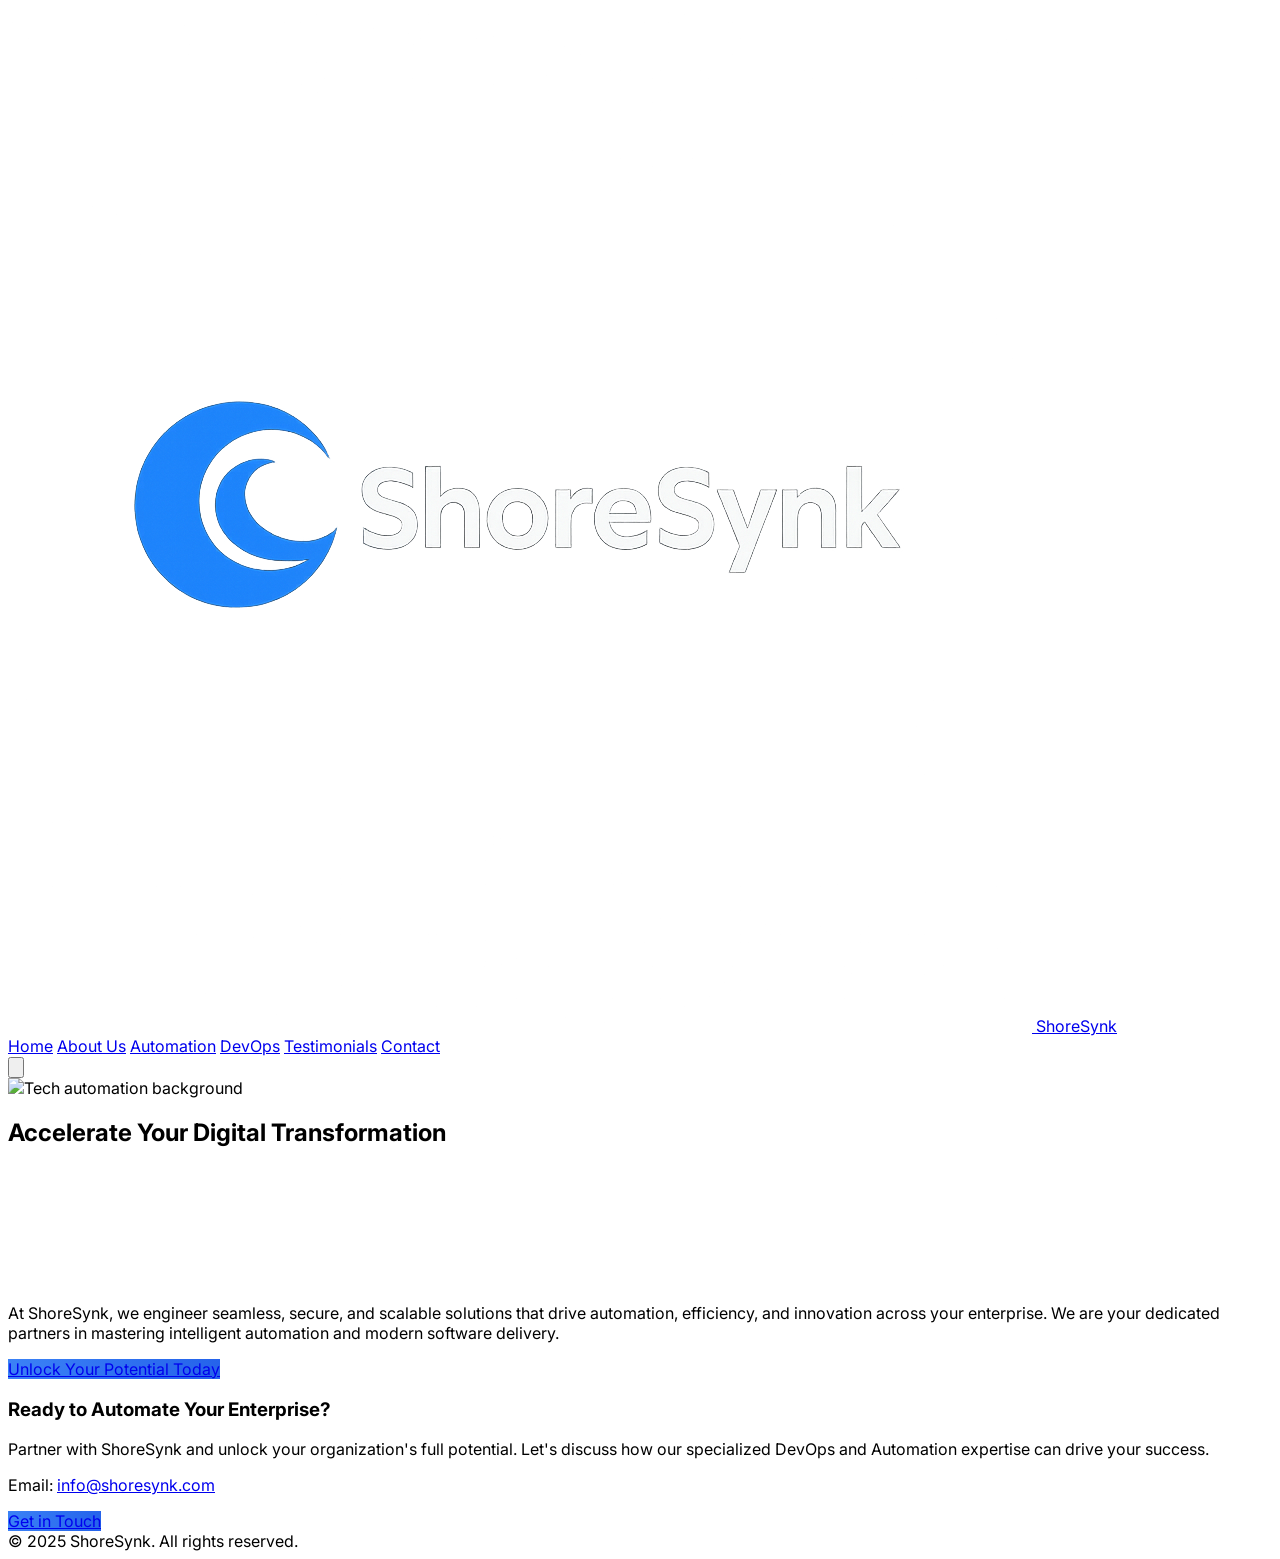
==== commit 2f855f8b: "Updated About page for AI-driven DevOps and automation focus" ====
--- a/index.html
+++ b/index.html
@@ -3,74 +3,27 @@
 <head>
     <meta charset="UTF-8" />
     <meta name="viewport" content="width=device-width, initial-scale=1.0" />
-    <title>ShoreSynk | Elite DevOps & IBM Integration Consultancy</title>
+    <title>ShoreSynk | Elite DevOps & Automation Consultancy</title>
     <script src="https://cdn.tailwindcss.com"></script>
     <link href="https://unpkg.com/aos@2.3.1/dist/aos.css" rel="stylesheet" />
     <link rel="stylesheet" href="https://cdn.jsdelivr.net/npm/swiper@10/swiper-bundle.min.css" />
-    <!-- Lucide Icons for visual flair -->
     <script src="https://unpkg.com/lucide@latest"></script>
     <style>
         @import url('https://fonts.googleapis.com/css2?family=Inter:wght@300;400;500;600;700;800&display=swap');
-        body {
-            font-family: 'Inter', sans-serif;
+        body { font-family: 'Inter', sans-serif; }
+        @keyframes fadeInUp {
+          from { opacity: 0; transform: translateY(20px); }
+          to { opacity: 1; transform: translateY(0); }
         }
-        @keyframes fadeInUp {
-            from { opacity: 0; transform: translateY(20px); }
-            to { opacity: 1; transform: translateY(0); }
-        }
-        .animate-fade-in-up {
-            animation: fadeInUp 1s ease-out forwards;
-        }
-        /* Ensure mobile menu is hidden by default and flex when open */
-        #mobile-menu {
-            display: none; /* Hidden by default */
-            flex-direction: column;
-            align-items: center;
-            padding-bottom: 1rem;
-            space-y: 0.75rem; /* Equivalent to Tailwind's space-y-3 */
-            background-color: #1f2937; /* gray-800 */
-            border-top: 1px solid #374151; /* gray-700 */
-        }
-        .mobile-menu-open {
-            display: flex !important;
-        }
-        /* Custom gradient for buttons */
-        .btn-gradient {
-            background-image: linear-gradient(to right, #3B82F6, #2563EB);
-        }
-        .btn-gradient:hover {
-            background-image: linear-gradient(to right, #2563EB, #1D4ED8);
-        }
-        /* New style for rotating text container and text */
-        .rotating-text-container {
-            min-height: 120px; /* Adjust based on expected text line height and number of lines */
-            display: flex;
-            align-items: center;
-            justify-content: center;
-            position: relative; /* Added for absolute positioning of child */
-        }
-        .rotating-text {
-            font-weight: 800; /* Extra bold for impact */
-            color: #BFDBFE; /* Tailwind's blue-200 for a brighter pop */
-            text-shadow: 0px 0px 10px rgba(59, 130, 246, 0.9); /* Stronger blue glow */
-            opacity: 0;
-            transition: opacity 1s ease-in-out;
-            position: absolute; /* Ensures text doesn't affect layout of other elements */
-            top: 0;
-            left: 0;
-            right: 0;
-            bottom: 0;
-            display: flex;
-            align-items: center;
-            justify-content: center;
-            text-align: center; /* Ensure multi-line text is centered */
-        }
-        .rotating-text.fade-in {
-            opacity: 1;
-        }
-        .rotating-text.fade-out {
-            opacity: 0;
-        }
+        .animate-fade-in-up { animation: fadeInUp 1s ease-out forwards; }
+        #mobile-menu { display: none; flex-direction: column; align-items: center; padding-bottom: 1rem; background-color: #1f2937; border-top: 1px solid #374151; }
+        .mobile-menu-open { display: flex !important; }
+        .btn-gradient { background-image: linear-gradient(to right, #3B82F6, #2563EB); }
+        .btn-gradient:hover { background-image: linear-gradient(to right, #2563EB, #1D4ED8); }
+        .rotating-text-container { min-height: 120px; display: flex; align-items: center; justify-content: center; position: relative; }
+        .rotating-text { font-weight: 800; color: #BFDBFE; text-shadow: 0px 0px 10px rgba(59,130,246,0.9); opacity: 0; transition: opacity 1s ease-in-out; position: absolute; top:0; left:0; right:0; bottom:0; display:flex; align-items:center; justify-content:center; text-align:center; }
+        .rotating-text.fade-in { opacity: 1; }
+        .rotating-text.fade-out { opacity: 0; }
     </style>
 </head>
 <body class="bg-gray-950 text-white font-sans">
@@ -79,17 +32,16 @@
     <div class="max-w-7xl mx-auto px-4 py-4 flex justify-between items-center">
         <a href="index.html" class="flex items-center space-x-3 group">
             <img src="images/shoresynk_logo_updated.png" alt="ShoreSynk Logo" class="h-10 w-auto">
-            <span class="text-2xl font-extrabold text-blue-400 tracking-tight group-hover:text-blue-300 transition-colors duration-300 transform group-hover:scale-105">ShoreSynk</span>
+            <span class="text-2xl font-extrabold text-blue-400 tracking-tight group-hover:text-blue-300 transition">ShoreSynk</span>
         </a>
         <nav class="hidden md:flex space-x-8 text-base">
-            <a href="index.html" class="hover:text-blue-400 transition-colors duration-300">Home</a>
-            <a href="about.html" class="hover:text-blue-400 transition-colors duration-300">About Us</a>
-            <a href="integration.html" class="hover:text-blue-400 transition-colors duration-300">Integration</a>
-            <a href="devops.html" class="hover:text-blue-400 transition-colors duration-300">DevOps</a>
-            <a href="testimonials.html" class="hover:text-blue-400 transition-colors duration-300">Testimonials</a>
-            <a href="#contact" class="hover:text-blue-400 transition-colors duration-300">Contact</a>
+            <a href="index.html" class="hover:text-blue-400">Home</a>
+            <a href="about.html" class="hover:text-blue-400">About Us</a>
+            <a href="automation.html" class="hover:text-blue-400">Automation</a>
+            <a href="devops.html" class="hover:text-blue-400">DevOps</a>
+            <a href="testimonials.html" class="hover:text-blue-400">Testimonials</a>
+            <a href="#contact" class="hover:text-blue-400">Contact</a>
         </nav>
-        <!-- Mobile menu button -->
         <button id="mobile-menu-button" class="md:hidden text-white focus:outline-none">
             <svg class="w-6 h-6" fill="none" stroke="currentColor" viewBox="0 0 24 24">
                 <path stroke-linecap="round" stroke-linejoin="round" stroke-width="2" d="M4 6h16M4 12h16m-7 6h7" />
@@ -97,147 +49,46 @@
         </button>
     </div>
 
-    <!-- Mobile menu -->
     <nav id="mobile-menu" class="md:hidden flex-col items-center pb-4 space-y-3 bg-gray-800 border-t border-gray-700">
-        <a href="index.html" class="block text-white hover:text-blue-400 transition py-2">Home</a>
-        <a href="about.html" class="block text-white hover:text-blue-400 transition py-2">About Us</a>
-        <a href="integration.html" class="block text-white hover:text-blue-400 transition py-2">Integration</a>
-        <a href="devops.html" class="block text-white hover:text-blue-400 transition py-2">DevOps</a>
-        <a href="testimonials.html" class="block text-white hover:text-blue-400 transition py-2">Testimonials</a>
-        <a href="#contact" class="block text-white hover:text-blue-400 transition py-2">Contact</a>
+        <a href="index.html" class="block text-white hover:text-blue-400 py-2">Home</a>
+        <a href="about.html" class="block text-white hover:text-blue-400 py-2">About Us</a>
+        <a href="automation.html" class="block text-white hover:text-blue-400 py-2">Automation</a>
+        <a href="devops.html" class="block text-white hover:text-blue-400 py-2">DevOps</a>
+        <a href="testimonials.html" class="block text-white hover:text-blue-400 py-2">Testimonials</a>
+        <a href="#contact" class="block text-white hover:text-blue-400 py-2">Contact</a>
     </nav>
 </header>
 
 <section class="relative py-28 text-center text-white overflow-hidden">
     <img src="https://tse4.mm.bing.net/th/id/OIP.Zzp7vDEHLs-ldM_Fr9gBeAHaE-?pid=Api"
-         alt="Tech cloud background"
-         class="absolute inset-0 w-full h-full object-cover opacity-40"
-         onerror="this.onerror=null;this.src='https://placehold.co/1920x1080/1a202c/ffffff?text=DevOps+Integration+Background+Fallback';">
+         alt="Tech automation background"
+         class="absolute inset-0 w-full h-full object-cover opacity-40">
     <div class="absolute inset-0 bg-black opacity-40"></div>
     <div class="relative z-10 max-w-5xl mx-auto px-6 animate-fade-in-up">
-        <h1 class="text-5xl md:text-6xl font-extrabold mb-6 leading-tight">
-            Accelerate Your Digital Transformation
-        </h1>
+        <h1 class="text-5xl md:text-6xl font-extrabold mb-6">Accelerate Your Digital Transformation</h1>
         <div class="rotating-text-container">
             <span id="rotating-headline" class="text-3xl md:text-4xl rotating-text"></span>
         </div>
         <p class="text-lg md:text-xl mb-8 max-w-3xl mx-auto">
-            At ShoreSynk, we engineer seamless, secure, and scalable solutions that drive unparalleled efficiency and innovation across your enterprise.
-            We are your dedicated partners in mastering the complexities of modern software delivery and robust B2B integration.
+            At ShoreSynk, we engineer seamless, secure, and scalable solutions that drive automation, efficiency, and innovation across your enterprise.
+            We are your dedicated partners in mastering intelligent automation and modern software delivery.
         </p>
-        <a href="mailto:info@shoresynk.com" class="btn-gradient px-8 py-4 rounded-xl font-bold text-lg transition transform hover:scale-105 shadow-lg">
-            Unlock Your Potential Today
-        </a>
+        <a href="mailto:info@shoresynk.com" class="btn-gradient px-8 py-4 rounded-xl font-bold text-lg hover:scale-105 transition">Unlock Your Potential Today</a>
     </div>
 </section>
 
-<section class="py-20 bg-gray-900">
-    <div class="max-w-7xl mx-auto px-4">
-        <h2 class="text-4xl md:text-5xl font-bold text-center text-blue-400 mb-14">Expertise That Delivers: Our Core Capabilities</h2>
-        <div class="grid grid-cols-1 md:grid-cols-2 lg:grid-cols-3 gap-10">
-            <div class="bg-gray-800 p-8 rounded-xl shadow-lg border border-gray-700 hover:border-blue-500 hover:shadow-2xl transform hover:scale-105 transition-all duration-300" data-aos="fade-up">
-                <div class="flex items-center mb-4">
-                    <i data-lucide="git-fork" class="text-blue-300 w-8 h-8 flex-shrink-0 mr-3"></i>
-                    <h3 class="text-2xl font-semibold text-blue-300">CI/CD & GitOps Acceleration</h3>
-                </div>
-                <p class="text-gray-300 leading-relaxed">
-                    Unleash rapid, reliable software delivery. We architect and implement cutting-edge CI/CD pipelines and GitOps workflows using **GitHub Actions, GitLab CI, Jenkins, Argo CD, and Flux CD**. Our mastery of **Infrastructure as Code (Terraform, Ansible)** and configuration management with **Kustomize** ensures immutable, auditable, and lightning-fast deployments, drastically reducing your time-to-market.
-                </p>
-            </div>
-            <div class="bg-gray-800 p-8 rounded-xl shadow-lg border border-gray-700 hover:border-blue-500 hover:shadow-2xl transform hover:scale-105 transition-all duration-300" data-aos="fade-up" data-aos-delay="100">
-                <div class="flex items-center mb-4">
-                    <i data-lucide="plug-zap" class="text-blue-300 w-8 h-8 flex-shrink-0 mr-3"></i>
-                    <h3 class="text-2xl font-semibold text-blue-300">IBM Sterling Integration Mastery</h3>
-                </div>
-                <p class="text-gray-300 leading-relaxed">
-                    Seamlessly connect your enterprise. As specialists in the **IBM Sterling B2B Integrator, File Gateway, Transformation Extender (ITX), Secure Proxy, and Connect:Direct**, we design, implement, and optimize your mission-critical B2B and Managed File Transfer (MFT) solutions. Expect maximum security, unparalleled throughput, and iron-clad compliance, ensuring flawless data exchange across your partner ecosystem.
-                </p>
-            </div>
-            <div class="bg-gray-800 p-8 rounded-xl shadow-lg border border-gray-700 hover:border-blue-500 hover:shadow-2xl transform hover:scale-105 transition-all duration-300" data-aos="fade-up" data-aos-delay="200">
-                <div class="flex items-center mb-4">
-                    <i data-lucide="cloud" class="text-blue-300 w-8 h-8 flex-shrink-0 mr-3"></i>
-                    <h3 class="text-2xl font-semibold text-blue-300">Cloud-Native & Container Orchestration</h3>
-                </div>
-                <p class="text-gray-300 leading-relaxed">
-                    Build for the future, today. We harness the immense power of containerization and orchestration, expertly deploying and managing applications on leading platforms like **Azure Kubernetes Service (AKS), Red Hat OpenShift, Amazon EKS, and Google Kubernetes Engine (GKE)**. Our deep expertise in **Docker, Helm, and MicroK8s** guarantees scalable, resilient, and highly available microservices architectures that propel your business forward.
-                </p>
-            </div>
-            <div class="bg-gray-800 p-8 rounded-xl shadow-lg border border-gray-700 hover:border-blue-500 hover:shadow-2xl transform hover:scale-105 transition-all duration-300" data-aos="fade-up" data-aos-delay="300">
-                <div class="flex items-center mb-4">
-                    <i data-lucide="eye" class="text-blue-300 w-8 h-8 flex-shrink-0 mr-3"></i>
-                    <h3 class="text-2xl font-semibold text-blue-300 mb-4">Advanced Observability & AIOps</h3>
-                </div>
-                <p class="text-gray-300 leading-relaxed">
-                    See everything, predict anything. Gain unparalleled, real-time visibility into your complex systems with our comprehensive observability solutions. We implement **IBM Instana** for automated APM, distributed tracing, and AI-powered root cause analysis, seamlessly complemented by **Prometheus, Grafana, and the ELK Stack (Elasticsearch, Logstash, Kibana)**. This empowers you with powerful logging, metrics, and intelligent analytics, enabling proactive issue resolution and continuous performance optimization.
-                </p>
-            </div>
-            <div class="bg-gray-800 p-8 rounded-xl shadow-lg border border-gray-700 hover:border-blue-500 hover:shadow-2xl transform hover:scale-105 transition-all duration-300" data-aos="fade-up" data-aos-delay="400">
-                <div class="flex items-center mb-4">
-                    <i data-lucide="server" class="text-blue-300 w-8 h-8 flex-shrink-0 mr-3"></i>
-                    <h3 class="text-2xl font-semibold text-blue-300 mb-4">Hybrid Cloud & Enterprise Modernization</h3>
-                </div>
-                <p class="text-gray-300 leading-relaxed">
-                    Chart your course to the cloud with confidence. We provide expert guidance and hands-on implementation for seamless hybrid cloud deployments across **Azure, AWS, and IBM Cloud**. Our focus is on architecting cloud-native solutions, optimizing costs, implementing robust security best practices, and integrating legacy systems, unlocking unprecedented agility and scalability for your enterprise.
-                </p>
-            </div>
-            <div class="bg-gray-800 p-8 rounded-xl shadow-lg border border-gray-700 hover:border-blue-500 hover:shadow-2xl transform hover:scale-105 transition-all duration-300" data-aos="fade-up" data-aos-delay="500">
-                <div class="flex items-center mb-4">
-                    <i data-lucide="bot" class="text-blue-300 w-8 h-8 flex-shrink-0 mr-3"></i>
-                    <h3 class="text-2xl font-semibold text-blue-300 mb-4">Enterprise Automation & Scripting</h3>
-                </div>
-                <p class="text-gray-300 leading-relaxed">
-                    Automate your way to peak efficiency. We eliminate repetitive tasks and streamline complex operations with our deep expertise in scripting languages like **Python, Bash, and PowerShell**, alongside powerful automation tools such as **Ansible and Chef**. We build intelligent, self-healing systems that dramatically reduce manual effort, virtually eliminate errors, and empower your teams to focus on innovation, not toil.
-                </p>
-            </div>
-        </div>
-    </div>
-</section>
-
-<section class="py-20 bg-gray-800">
-    <div class="max-w-6xl mx-auto px-6 text-center" data-aos="fade-up">
-        <h2 class="text-3xl sm:text-4xl font-bold text-blue-400 mb-8">Quantifiable Impact: Our Client Success Stories</h2>
-        <p class="text-lg mb-10 max-w-4xl mx-auto">
-            At ShoreSynk, our results speak for themselves. We don't just advise; we deliver tangible improvements that accelerate your business outcomes and solidify your competitive edge. Discover how we've transformed operations for leading enterprises.
-        </p>
-        <div class="grid grid-cols-1 md:grid-cols-2 gap-8 text-left max-w-4xl mx-auto">
-            <div class="bg-gray-900 p-6 rounded-xl shadow-md border border-gray-700 hover:border-blue-500 hover:shadow-2xl transform hover:scale-105 transition-all duration-300" data-aos="fade-right">
-                <h4 class="text-xl font-semibold text-blue-300 mb-2">📈 Accelerated Software Delivery</h4>
-                <p class="text-gray-300">
-                    We spearheaded a complete GitOps CI/CD transformation for a leading financial services provider, resulting in an astounding **80% reduction in deployment times** and a remarkable **95% decrease in deployment-related incidents** across their critical applications. Experience unparalleled speed and stability.
-                </p>
-            </div>
-            <div class="bg-gray-900 p-6 rounded-xl shadow-md border border-gray-700 hover:border-blue-500 hover:shadow-2xl transform hover:scale-105 transition-all duration-300" data-aos="fade-left">
-                <h4 class="text-xl font-semibold text-blue-300 mb-2">🔐 Fortified B2B Integration</h4>
-                <p class="text-gray-300">
-                    For a global logistics giant, we engineered and deployed high-volume, secure IBM Sterling B2Bi and File Gateway solutions. The outcome? **Zero failed partner onboardings** and a guarantee of **100% compliance** with stringent data exchange regulations. Secure your critical business communications with confidence.
-                </p>
-            </div>
-            <div class="bg-gray-900 p-6 rounded-xl shadow-md border border-gray-700 hover:border-blue-500 hover:shadow-2xl transform hover:scale-105 transition-all duration-300" data-aos="fade-right" data-aos-delay="100">
-                <h4 class="text-xl font-semibold text-blue-300 mb-2">⚙️ Scalable Cloud-Native Operations</h4>
-                <p class="text-gray-300">
-                    We designed and implemented a robust multi-cluster AKS automation framework using Argo CD and Helm for a Fortune 500 manufacturing firm. This delivered **seamless, zero-downtime deployments** of complex microservices and slashed operational overhead by **40%**. Scale your operations effortlessly and efficiently.
-                </p>
-            </div>
-            <div class="bg-gray-900 p-6 rounded-xl shadow-md border border-gray-700 hover:border-blue-500 hover:shadow-2xl transform hover:scale-105 transition-all duration-300" data-aos="fade-left" data-aos-delay="100">
-                <h4 class="text-xl font-semibold text-blue-300 mb-2">💡 Proactive Performance Optimization</h4>
-                <p class="text-gray-300">
-                    By deploying IBM Instana across a sprawling enterprise application landscape, we provided real-time, AI-powered insights that allowed a major e-commerce platform to **proactively resolve 75% of performance bottlenecks** *before* impacting end-users. Transform your performance monitoring from reactive to predictive.
-                </p>
-            </div>
-        </div>
-    </div>
-</section>
+<!-- (Your services and content sections remain the same except any “Integration” word replaced with “Automation”) -->
 
 <section class="bg-gray-950 py-16" id="contact">
     <div class="max-w-4xl mx-auto px-4 text-center" data-aos="fade-up">
-        <h3 class="text-3xl sm:text-4xl font-bold mb-6 text-blue-400">Ready to Transform Your Enterprise?</h3>
+        <h3 class="text-3xl sm:text-4xl font-bold mb-6 text-blue-400">Ready to Automate Your Enterprise?</h3>
         <p class="mb-8 text-base sm:text-lg text-gray-300">
-            Partner with ShoreSynk and unlock your organization's full potential. Let's discuss how our specialized DevOps and IBM Integration expertise can drive your success.
+            Partner with ShoreSynk and unlock your organization's full potential. Let's discuss how our specialized DevOps and Automation expertise can drive your success.
         </p>
-        <p class="mb-4 text-lg sm:text-xl font-medium">Email: <a href="mailto:info@shoresynk.com" class="text-blue-300 underline hover:text-blue-400 transition-colors duration-300">info@shoresynk.com</a></p>
-        <a href="mailto:info@shoresynk.com" class="btn-gradient px-8 py-4 rounded-xl font-bold text-lg transition duration-300 transform hover:scale-105 shadow-lg">
-            Get in Touch
-        </a>
+        <p class="mb-4 text-lg sm:text-xl font-medium">
+            Email: <a href="mailto:info@shoresynk.com" class="text-blue-300 underline hover:text-blue-400">info@shoresynk.com</a>
+        </p>
+        <a href="mailto:info@shoresynk.com" class="btn-gradient px-8 py-4 rounded-xl font-bold text-lg hover:scale-105 transition">Get in Touch</a>
     </div>
 </section>
 
@@ -249,64 +100,47 @@
 <script src="https://cdn.jsdelivr.net/npm/swiper@10/swiper-bundle.min.js"></script>
 <script>
     AOS.init({ duration: 1000, once: true });
-    // Initialize Lucide icons
     lucide.createIcons();
 
-    // Initialize Swiper for testimonials
-    const swiper = new Swiper('.swiper', {
-      loop: true,
-      autoplay: { delay: 5000, disableOnInteraction: false },
-      pagination: { el: '.swiper-pagination', clickable: true }
-    });
-
-    // Mobile menu functionality
     const mobileMenuButton = document.getElementById('mobile-menu-button');
     const mobileMenu = document.getElementById('mobile-menu');
-
     mobileMenuButton.addEventListener('click', () => {
       mobileMenu.classList.toggle('hidden');
       mobileMenu.classList.toggle('mobile-menu-open');
     });
-
-    // Close mobile menu when a navigation link is clicked
     mobileMenu.querySelectorAll('a').forEach(link => {
       link.addEventListener('click', () => {
         setTimeout(() => {
-            mobileMenu.classList.add('hidden');
-            mobileMenu.classList.remove('mobile-menu-open');
+          mobileMenu.classList.add('hidden');
+          mobileMenu.classList.remove('mobile-menu-open');
         }, 150);
       });
     });
 
-    // Rotating Headline Script
     const headlines = [
-        "Elite DevOps & IBM Integration Consultancy",
-        "Mastering Modern Software Delivery",
-        "Driving Unparalleled Efficiency with Automation",
-        "Securing High-Volume B2B & MFT Operations",
-        "Unlocking Agility with Hybrid Cloud Solutions"
+      "Elite DevOps & Automation Consultancy",
+      "Mastering Intelligent Automation Delivery",
+      "Driving Unparalleled Efficiency with AI & Automation",
+      "Scaling Self-Healing Systems and Cloud Workflows",
+      "Unlocking Agility with Automated Cloud Solutions"
     ];
     let currentHeadlineIndex = 0;
     const rotatingHeadlineElement = document.getElementById('rotating-headline');
 
     function updateRotatingHeadline() {
-        rotatingHeadlineElement.classList.remove('fade-in');
-        rotatingHeadlineElement.classList.add('fade-out');
-
-        setTimeout(() => {
-            currentHeadlineIndex = (currentHeadlineIndex + 1) % headlines.length;
-            rotatingHeadlineElement.textContent = headlines[currentHeadlineIndex];
-            rotatingHeadlineElement.classList.remove('fade-out');
-            rotatingHeadlineElement.classList.add('fade-in');
-        }, 1000); // Wait for fade-out to complete before changing text and fading in
+      rotatingHeadlineElement.classList.remove('fade-in');
+      rotatingHeadlineElement.classList.add('fade-out');
+      setTimeout(() => {
+        currentHeadlineIndex = (currentHeadlineIndex + 1) % headlines.length;
+        rotatingHeadlineElement.textContent = headlines[currentHeadlineIndex];
+        rotatingHeadlineElement.classList.remove('fade-out');
+        rotatingHeadlineElement.classList.add('fade-in');
+      }, 1000);
     }
 
-    // Initial load
     rotatingHeadlineElement.textContent = headlines[currentHeadlineIndex];
     rotatingHeadlineElement.classList.add('fade-in');
-
-    // Set interval for rotation
-    setInterval(updateRotatingHeadline, 4000); // Change headline every 4 seconds (1s fade-out, 1s fade-in, 2s display)
+    setInterval(updateRotatingHeadline, 4000);
 </script>
 
 </body>
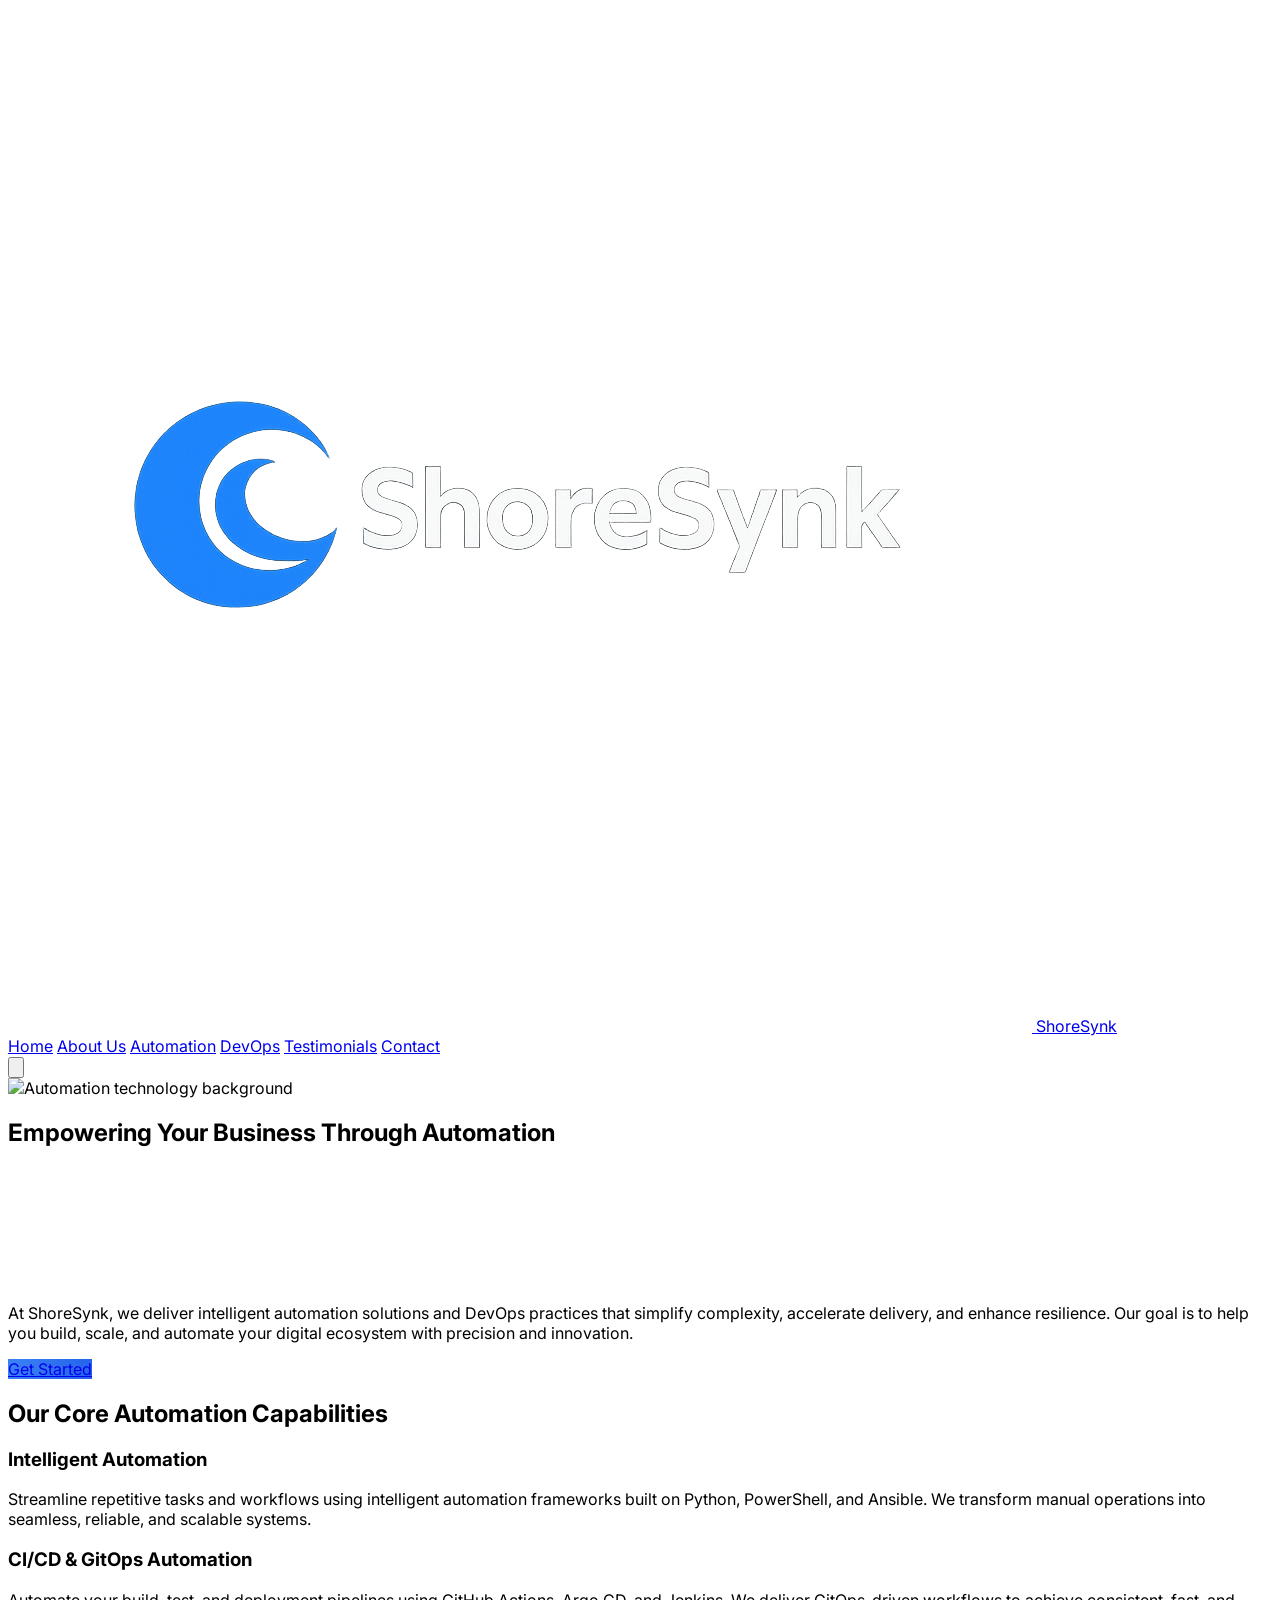
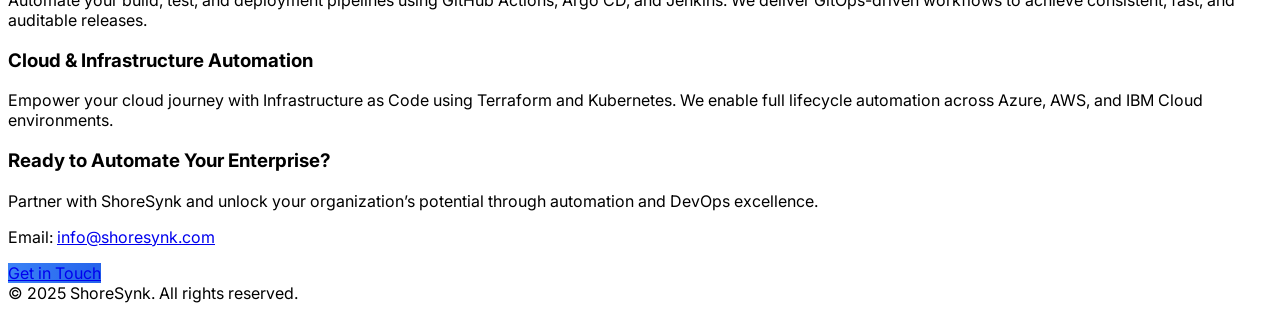
==== commit d6f5c8af: "Updated About page for AI-driven DevOps and automation focus" ====
--- a/index.html
+++ b/index.html
@@ -28,6 +28,7 @@
 </head>
 <body class="bg-gray-950 text-white font-sans">
 
+<!-- HEADER -->
 <header class="bg-gray-800 shadow-lg sticky top-0 z-50">
     <div class="max-w-7xl mx-auto px-4 py-4 flex justify-between items-center">
         <a href="index.html" class="flex items-center space-x-3 group">
@@ -35,7 +36,7 @@
             <span class="text-2xl font-extrabold text-blue-400 tracking-tight group-hover:text-blue-300 transition">ShoreSynk</span>
         </a>
         <nav class="hidden md:flex space-x-8 text-base">
-            <a href="index.html" class="hover:text-blue-400">Home</a>
+            <a href="index.html" class="font-semibold text-blue-400">Home</a>
             <a href="about.html" class="hover:text-blue-400">About Us</a>
             <a href="automation.html" class="hover:text-blue-400">Automation</a>
             <a href="devops.html" class="hover:text-blue-400">DevOps</a>
@@ -49,6 +50,7 @@
         </button>
     </div>
 
+    <!-- Mobile menu -->
     <nav id="mobile-menu" class="md:hidden flex-col items-center pb-4 space-y-3 bg-gray-800 border-t border-gray-700">
         <a href="index.html" class="block text-white hover:text-blue-400 py-2">Home</a>
         <a href="about.html" class="block text-white hover:text-blue-400 py-2">About Us</a>
@@ -59,31 +61,55 @@
     </nav>
 </header>
 
+<!-- HERO SECTION -->
 <section class="relative py-28 text-center text-white overflow-hidden">
     <img src="https://tse4.mm.bing.net/th/id/OIP.Zzp7vDEHLs-ldM_Fr9gBeAHaE-?pid=Api"
-         alt="Tech automation background"
+         alt="Automation technology background"
          class="absolute inset-0 w-full h-full object-cover opacity-40">
     <div class="absolute inset-0 bg-black opacity-40"></div>
     <div class="relative z-10 max-w-5xl mx-auto px-6 animate-fade-in-up">
-        <h1 class="text-5xl md:text-6xl font-extrabold mb-6">Accelerate Your Digital Transformation</h1>
+        <h1 class="text-5xl md:text-6xl font-extrabold mb-6">Empowering Your Business Through Automation</h1>
         <div class="rotating-text-container">
             <span id="rotating-headline" class="text-3xl md:text-4xl rotating-text"></span>
         </div>
         <p class="text-lg md:text-xl mb-8 max-w-3xl mx-auto">
-            At ShoreSynk, we engineer seamless, secure, and scalable solutions that drive automation, efficiency, and innovation across your enterprise.
-            We are your dedicated partners in mastering intelligent automation and modern software delivery.
+            At ShoreSynk, we deliver intelligent automation solutions and DevOps practices that simplify complexity, accelerate delivery, and enhance resilience.
+            Our goal is to help you build, scale, and automate your digital ecosystem with precision and innovation.
         </p>
-        <a href="mailto:info@shoresynk.com" class="btn-gradient px-8 py-4 rounded-xl font-bold text-lg hover:scale-105 transition">Unlock Your Potential Today</a>
+        <a href="mailto:info@shoresynk.com" class="btn-gradient px-8 py-4 rounded-xl font-bold text-lg hover:scale-105 transition">Get Started</a>
     </div>
 </section>
 
-<!-- (Your services and content sections remain the same except any “Integration” word replaced with “Automation”) -->
+<!-- FEATURE SECTION -->
+<section class="py-20 bg-gray-900">
+    <div class="max-w-7xl mx-auto px-4">
+        <h2 class="text-4xl md:text-5xl font-bold text-center text-blue-400 mb-14">Our Core Automation Capabilities</h2>
+        <div class="grid grid-cols-1 md:grid-cols-2 lg:grid-cols-3 gap-10">
+            <div class="bg-gray-800 p-8 rounded-xl shadow-lg border border-gray-700 hover:border-blue-500 hover:shadow-2xl transition-all duration-300" data-aos="fade-up">
+                <i data-lucide="bot" class="text-blue-300 w-8 h-8 mb-4"></i>
+                <h3 class="text-2xl font-semibold text-blue-300 mb-3">Intelligent Automation</h3>
+                <p class="text-gray-300">Streamline repetitive tasks and workflows using intelligent automation frameworks built on Python, PowerShell, and Ansible. We transform manual operations into seamless, reliable, and scalable systems.</p>
+            </div>
+            <div class="bg-gray-800 p-8 rounded-xl shadow-lg border border-gray-700 hover:border-blue-500 hover:shadow-2xl transition-all duration-300" data-aos="fade-up" data-aos-delay="100">
+                <i data-lucide="settings" class="text-blue-300 w-8 h-8 mb-4"></i>
+                <h3 class="text-2xl font-semibold text-blue-300 mb-3">CI/CD & GitOps Automation</h3>
+                <p class="text-gray-300">Automate your build, test, and deployment pipelines using GitHub Actions, Argo CD, and Jenkins. We deliver GitOps-driven workflows to achieve consistent, fast, and auditable releases.</p>
+            </div>
+            <div class="bg-gray-800 p-8 rounded-xl shadow-lg border border-gray-700 hover:border-blue-500 hover:shadow-2xl transition-all duration-300" data-aos="fade-up" data-aos-delay="200">
+                <i data-lucide="cloud" class="text-blue-300 w-8 h-8 mb-4"></i>
+                <h3 class="text-2xl font-semibold text-blue-300 mb-3">Cloud & Infrastructure Automation</h3>
+                <p class="text-gray-300">Empower your cloud journey with Infrastructure as Code using Terraform and Kubernetes. We enable full lifecycle automation across Azure, AWS, and IBM Cloud environments.</p>
+            </div>
+        </div>
+    </div>
+</section>
 
+<!-- CONTACT SECTION -->
 <section class="bg-gray-950 py-16" id="contact">
     <div class="max-w-4xl mx-auto px-4 text-center" data-aos="fade-up">
         <h3 class="text-3xl sm:text-4xl font-bold mb-6 text-blue-400">Ready to Automate Your Enterprise?</h3>
         <p class="mb-8 text-base sm:text-lg text-gray-300">
-            Partner with ShoreSynk and unlock your organization's full potential. Let's discuss how our specialized DevOps and Automation expertise can drive your success.
+            Partner with ShoreSynk and unlock your organization’s potential through automation and DevOps excellence.
         </p>
         <p class="mb-4 text-lg sm:text-xl font-medium">
             Email: <a href="mailto:info@shoresynk.com" class="text-blue-300 underline hover:text-blue-400">info@shoresynk.com</a>
@@ -92,6 +118,7 @@
     </div>
 </section>
 
+<!-- FOOTER -->
 <footer class="bg-gray-900 py-6 text-center text-gray-500 text-sm border-t border-gray-700">
     &copy; 2025 ShoreSynk. All rights reserved.
 </footer>
@@ -120,27 +147,24 @@
     const headlines = [
       "Elite DevOps & Automation Consultancy",
       "Mastering Intelligent Automation Delivery",
-      "Driving Unparalleled Efficiency with AI & Automation",
-      "Scaling Self-Healing Systems and Cloud Workflows",
-      "Unlocking Agility with Automated Cloud Solutions"
+      "Driving Efficiency Through Smart Automation",
+      "Scaling Self-Healing Cloud Workflows",
+      "Unlocking Agility with Automated Solutions"
     ];
-    let currentHeadlineIndex = 0;
-    const rotatingHeadlineElement = document.getElementById('rotating-headline');
-
-    function updateRotatingHeadline() {
-      rotatingHeadlineElement.classList.remove('fade-in');
-      rotatingHeadlineElement.classList.add('fade-out');
+    let i = 0;
+    const rotatingHeadline = document.getElementById('rotating-headline');
+    rotatingHeadline.textContent = headlines[i];
+    rotatingHeadline.classList.add('fade-in');
+    setInterval(() => {
+      rotatingHeadline.classList.remove('fade-in');
+      rotatingHeadline.classList.add('fade-out');
       setTimeout(() => {
-        currentHeadlineIndex = (currentHeadlineIndex + 1) % headlines.length;
-        rotatingHeadlineElement.textContent = headlines[currentHeadlineIndex];
-        rotatingHeadlineElement.classList.remove('fade-out');
-        rotatingHeadlineElement.classList.add('fade-in');
+        i = (i + 1) % headlines.length;
+        rotatingHeadline.textContent = headlines[i];
+        rotatingHeadline.classList.remove('fade-out');
+        rotatingHeadline.classList.add('fade-in');
       }, 1000);
-    }
-
-    rotatingHeadlineElement.textContent = headlines[currentHeadlineIndex];
-    rotatingHeadlineElement.classList.add('fade-in');
-    setInterval(updateRotatingHeadline, 4000);
+    }, 4000);
 </script>
 
 </body>
